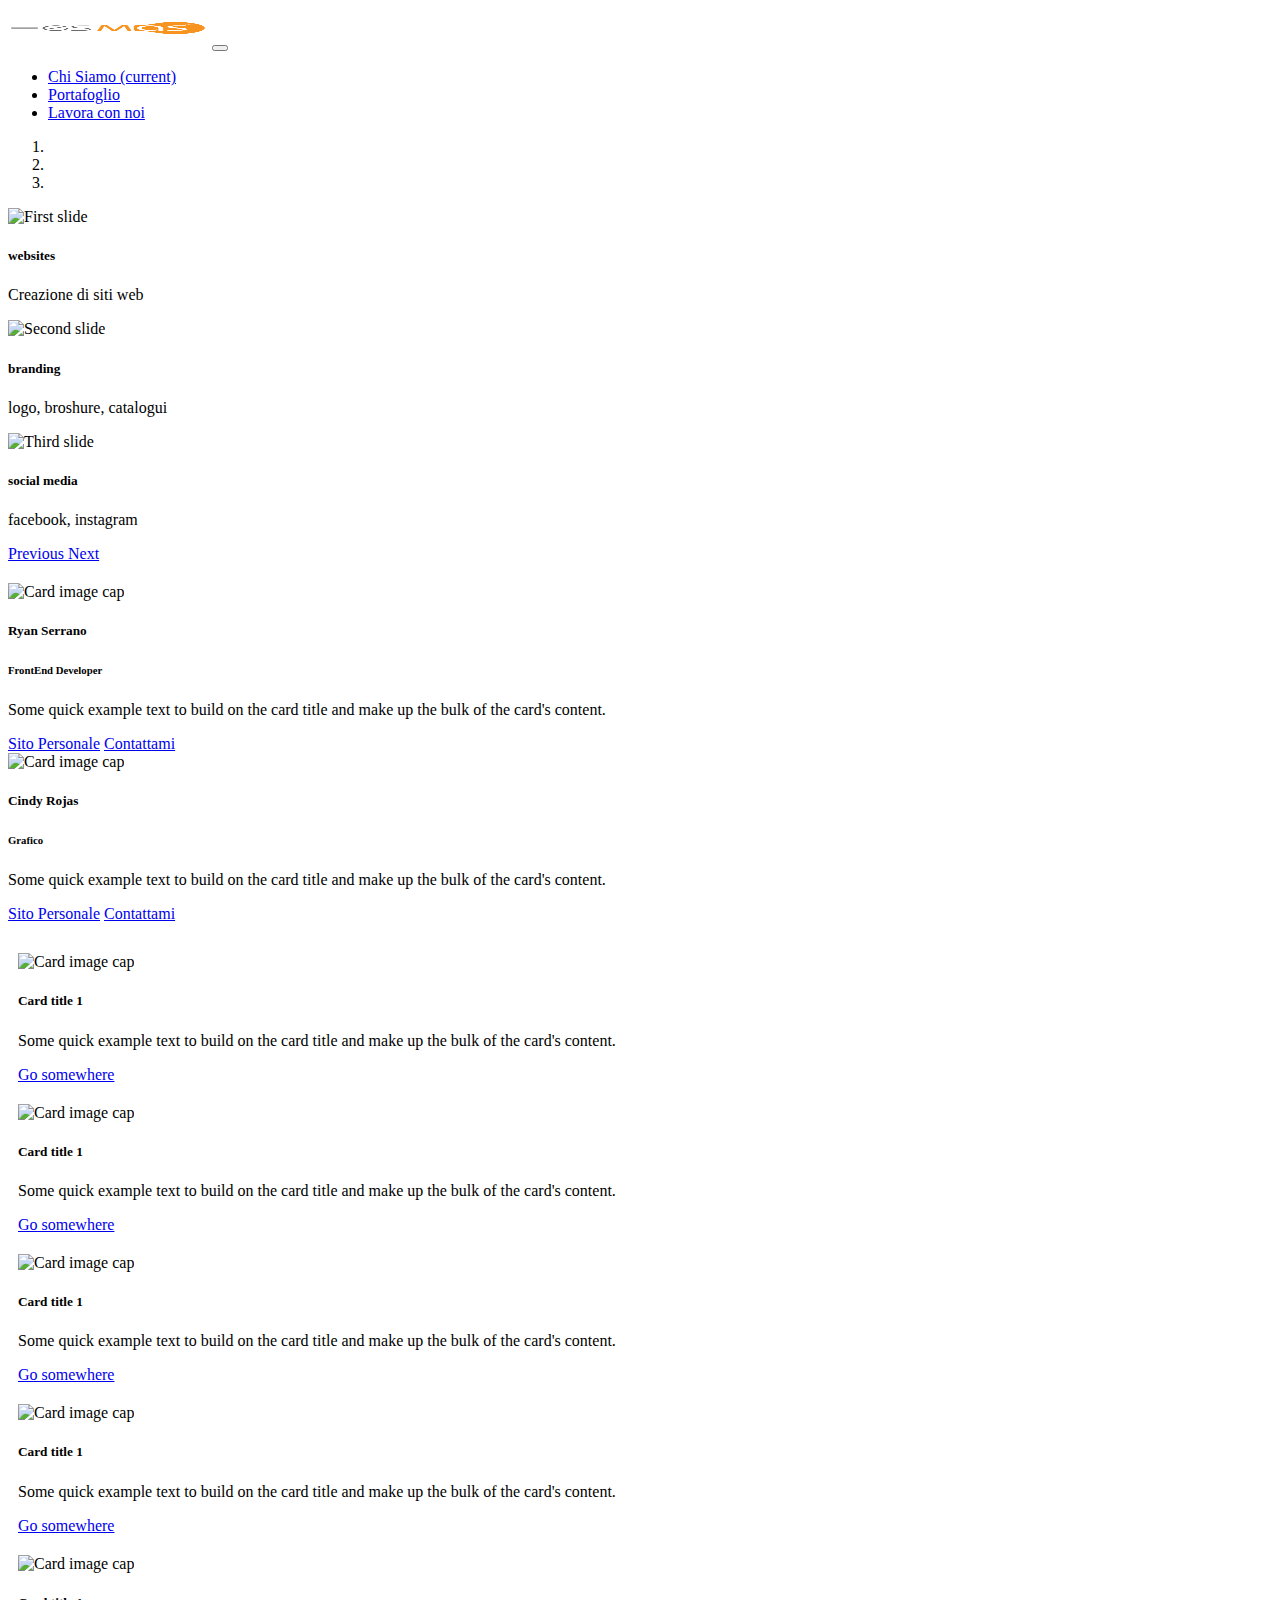
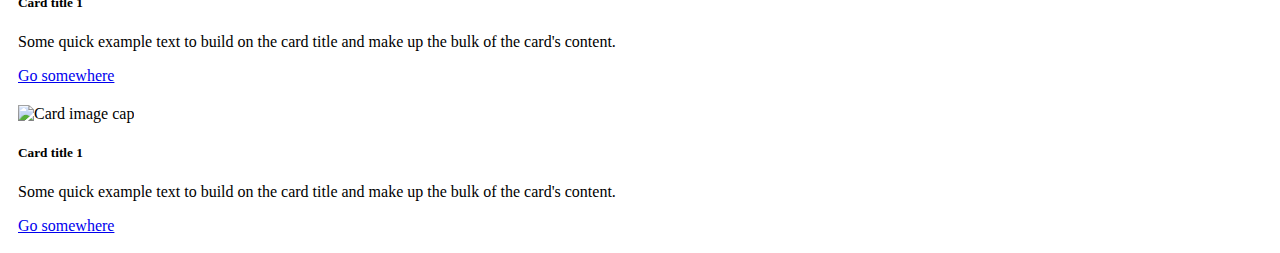
==== index.html @ 3af2b29a "primi componenti sito" ====
<!doctype html>
<html lang="en">

<head>
    <!-- Required meta tags -->
    <meta charset="utf-8">
    <meta name="viewport" content="width=device-width, initial-scale=1, shrink-to-fit=no">

    <!-- Bootstrap CSS -->
    <link rel="stylesheet" href="https://stackpath.bootstrapcdn.com/bootstrap/4.1.1/css/bootstrap.min.css" integrity="sha384-WskhaSGFgHYWDcbwN70/dfYBj47jz9qbsMId/iRN3ewGhXQFZCSftd1LZCfmhktB" crossorigin="anonymous">
    <link rel="stylesheet" href="css/main.css">

    <title>Benvenutti a Grupo Menosesmas!</title>
</head>

<body>

    <!-- CAROUSEL -->

    <nav class="navbar navbar-expand-lg navbar-dark bg-dark">
        <a class="navbar-brand" href="#"><img src="img/logo-mesm.png" id="menosesmasLogo" ></a>
        <button class="navbar-toggler" type="button" data-toggle="collapse" data-target="#navbarTogglerDemo02" aria-controls="navbarTogglerDemo02" aria-expanded="false" aria-label="Toggle navigation">
    <span class="navbar-toggler-icon"></span>
  </button>

        <div class="collapse navbar-collapse" id="navbarTogglerDemo02">
            <ul class="navbar-nav mr-auto mt-2 mt-lg-0">
                <li class="nav-item active">
                    <a class="nav-link" href="#">Chi Siamo <span class="sr-only">(current)</span></a>
                </li>
                <li class="nav-item">
                    <a class="nav-link" href="#">Portafoglio</a>
                </li>
                <li class="nav-item">
                    <a class="nav-link " href="#">Lavora con noi</a>
                </li>
            </ul>
        </div>
    </nav>
    <div id="carouselExampleSlidesOnly" class="carousel slide" data-ride="carousel">
        <ol class="carousel-indicators">
            <li data-target="#carouselExampleIndicators" data-slide-to="0" class="active"></li>
            <li data-target="#carouselExampleIndicators" data-slide-to="1"></li>
            <li data-target="#carouselExampleIndicators" data-slide-to="2"></li>
        </ol>
        <div class="carousel-inner">
            <div class="carousel-item active">
                <img class="d-block w-100" src="https://placeimg.com/640/480/any" alt="First slide">
                <div class="carousel-caption d-none d-md-block">
                    <h5>websites</h5>
                    <p>Creazione di siti web</p>
                </div>
            </div>
            <div class="carousel-item">
                <img class="d-block w-100" src="https://placeimg.com/640/480/any" alt="Second slide">
                <div class="carousel-caption d-none d-md-block">
                    <h5>branding</h5>
                    <p>logo, broshure, catalogui</p>
                </div>
            </div>
            <div class="carousel-item">
                <img class="d-block w-100" src="https://placeimg.com/640/480/any" alt="Third slide">
                <div class="carousel-caption d-none d-md-block">
                    <h5>social media </h5>
                    <p>facebook, instagram</p>
                </div>
            </div>
        </div>
        <a class="carousel-control-prev" href="#carouselExampleIndicators" role="button" data-slide="prev">
    <span class="carousel-control-prev-icon" aria-hidden="true"></span>
    <span class="sr-only">Previous</span>
  </a>
        <a class="carousel-control-next" href="#carouselExampleIndicators" role="button" data-slide="next">
    <span class="carousel-control-next-icon" aria-hidden="true"></span>
    <span class="sr-only">Next</span>
  </a>
    </div>

    <!-- CARD -->
    <div class="container">
        <div class="row justify-content-center">
            <div class="col-sm-4">
                <div class="card">
                    <img class="card-img-top" src="https://placeimg.com/640/480/any" alt="Card image cap">
                    <div class="card-body">
                        <h5 class="card-title">Ryan Serrano</h5>
                        <h6 class="card-subtitle mb-2 text-muted">FrontEnd Developer</h6>
                        <p class="card-text">Some quick example text to build on the card title and make up the bulk of the card's content.</p>
                        <a href="http://www.menosesmas.it/ryan/" class="card-link">Sito Personale</a>
                        <a href="#" class="card-link">Contattami</a>
                    </div>
                </div>
            </div>
            <div class="col-sm-4">
                <div class="card">
                    <img class="card-img-top" src="https://placeimg.com/640/480/any" alt="Card image cap">
                    <div class="card-body">
                        <h5 class="card-title">Cindy Rojas</h5>
                        <h6 class="card-subtitle mb-2 text-muted">Grafico</h6>
                        <p class="card-text">Some quick example text to build on the card title and make up the bulk of the card's content.</p>
                        <a href="#" class="card-link">Sito Personale</a>
                        <a href="#" class="card-link">Contattami</a>
                    </div>
                </div>
            </div>
        </div>
    </div>

<!-- PORTAFOLIO -->
<div class="container">
    <div class="row">
        <div class="col-md-4">
            <div class="card mb-4 box-shadow">
                <img class="card-img-top" src="https://placeimg.com/640/480/any" alt="Card image cap">
                <div class="card-body">
                    <h5 class="card-title">Card title 1</h5>
                    <p class="card-text">Some quick example text to build on the card title and make up the bulk of the card's content.</p>
                    <a href="#" class="btn btn-primary">Go somewhere</a>
                </div>
            </div>
        </div>
        <div class="col-md-4">
            <div class="card mb-4 box-shadow">
                <img class="card-img-top" src="https://placeimg.com/640/480/any" alt="Card image cap">
                <div class="card-body">
                    <h5 class="card-title">Card title 1</h5>
                    <p class="card-text">Some quick example text to build on the card title and make up the bulk of the card's content.</p>
                    <a href="#" class="btn btn-primary">Go somewhere</a>
                </div>
            </div>
        </div>
        <div class="col-md-4">
            <div class="card mb-4 box-shadow">
                <img class="card-img-top" src="https://placeimg.com/640/480/any" alt="Card image cap">
                <div class="card-body">
                    <h5 class="card-title">Card title 1</h5>
                    <p class="card-text">Some quick example text to build on the card title and make up the bulk of the card's content.</p>
                    <a href="#" class="btn btn-primary">Go somewhere</a>
                </div>
            </div>
        </div>
        <div class="col-md-4">
            <div class="card mb-4 box-shadow">
                <img class="card-img-top" src="https://placeimg.com/640/480/any" alt="Card image cap">
                <div class="card-body">
                    <h5 class="card-title">Card title 1</h5>
                    <p class="card-text">Some quick example text to build on the card title and make up the bulk of the card's content.</p>
                    <a href="#" class="btn btn-primary">Go somewhere</a>
                </div>
            </div>
        </div>
        <div class="col-md-4">
            <div class="card mb-4 box-shadow">
                <img class="card-img-top" src="https://placeimg.com/640/480/any" alt="Card image cap">
                <div class="card-body">
                    <h5 class="card-title">Card title 1</h5>
                    <p class="card-text">Some quick example text to build on the card title and make up the bulk of the card's content.</p>
                    <a href="#" class="btn btn-primary">Go somewhere</a>
                </div>
            </div>
        </div>
        <div class="col-md-4">
            <div class="card mb-4 box-shadow">
                <img class="card-img-top" src="https://placeimg.com/640/480/any" alt="Card image cap">
                <div class="card-body">
                    <h5 class="card-title">Card title 1</h5>
                    <p class="card-text">Some quick example text to build on the card title and make up the bulk of the card's content.</p>
                    <a href="#" class="btn btn-primary">Go somewhere</a>
                </div>
            </div>
        </div>
    </div>
</div>



    <!-- Optional JavaScript -->
    <!-- jQuery first, then Popper.js, then Bootstrap JS -->
    <script src="https://code.jquery.com/jquery-3.3.1.slim.min.js" integrity="sha384-q8i/X+965DzO0rT7abK41JStQIAqVgRVzpbzo5smXKp4YfRvH+8abtTE1Pi6jizo" crossorigin="anonymous"></script>
    <script src="https://cdnjs.cloudflare.com/ajax/libs/popper.js/1.14.3/umd/popper.min.js" integrity="sha384-ZMP7rVo3mIykV+2+9J3UJ46jBk0WLaUAdn689aCwoqbBJiSnjAK/l8WvCWPIPm49" crossorigin="anonymous"></script>
    <script src="https://stackpath.bootstrapcdn.com/bootstrap/4.1.1/js/bootstrap.min.js" integrity="sha384-smHYKdLADwkXOn1EmN1qk/HfnUcbVRZyYmZ4qpPea6sjB/pTJ0euyQp0Mk8ck+5T" crossorigin="anonymous"></script>
</body>

</html>
---- css/main.css ----
#menosesmasLogo{
    height: 40px;
    width: 200px;
}

.row.justify-content-center {
    padding: 20px 0px;
}

.col-md-4 {
    padding: 10px 10px;
}
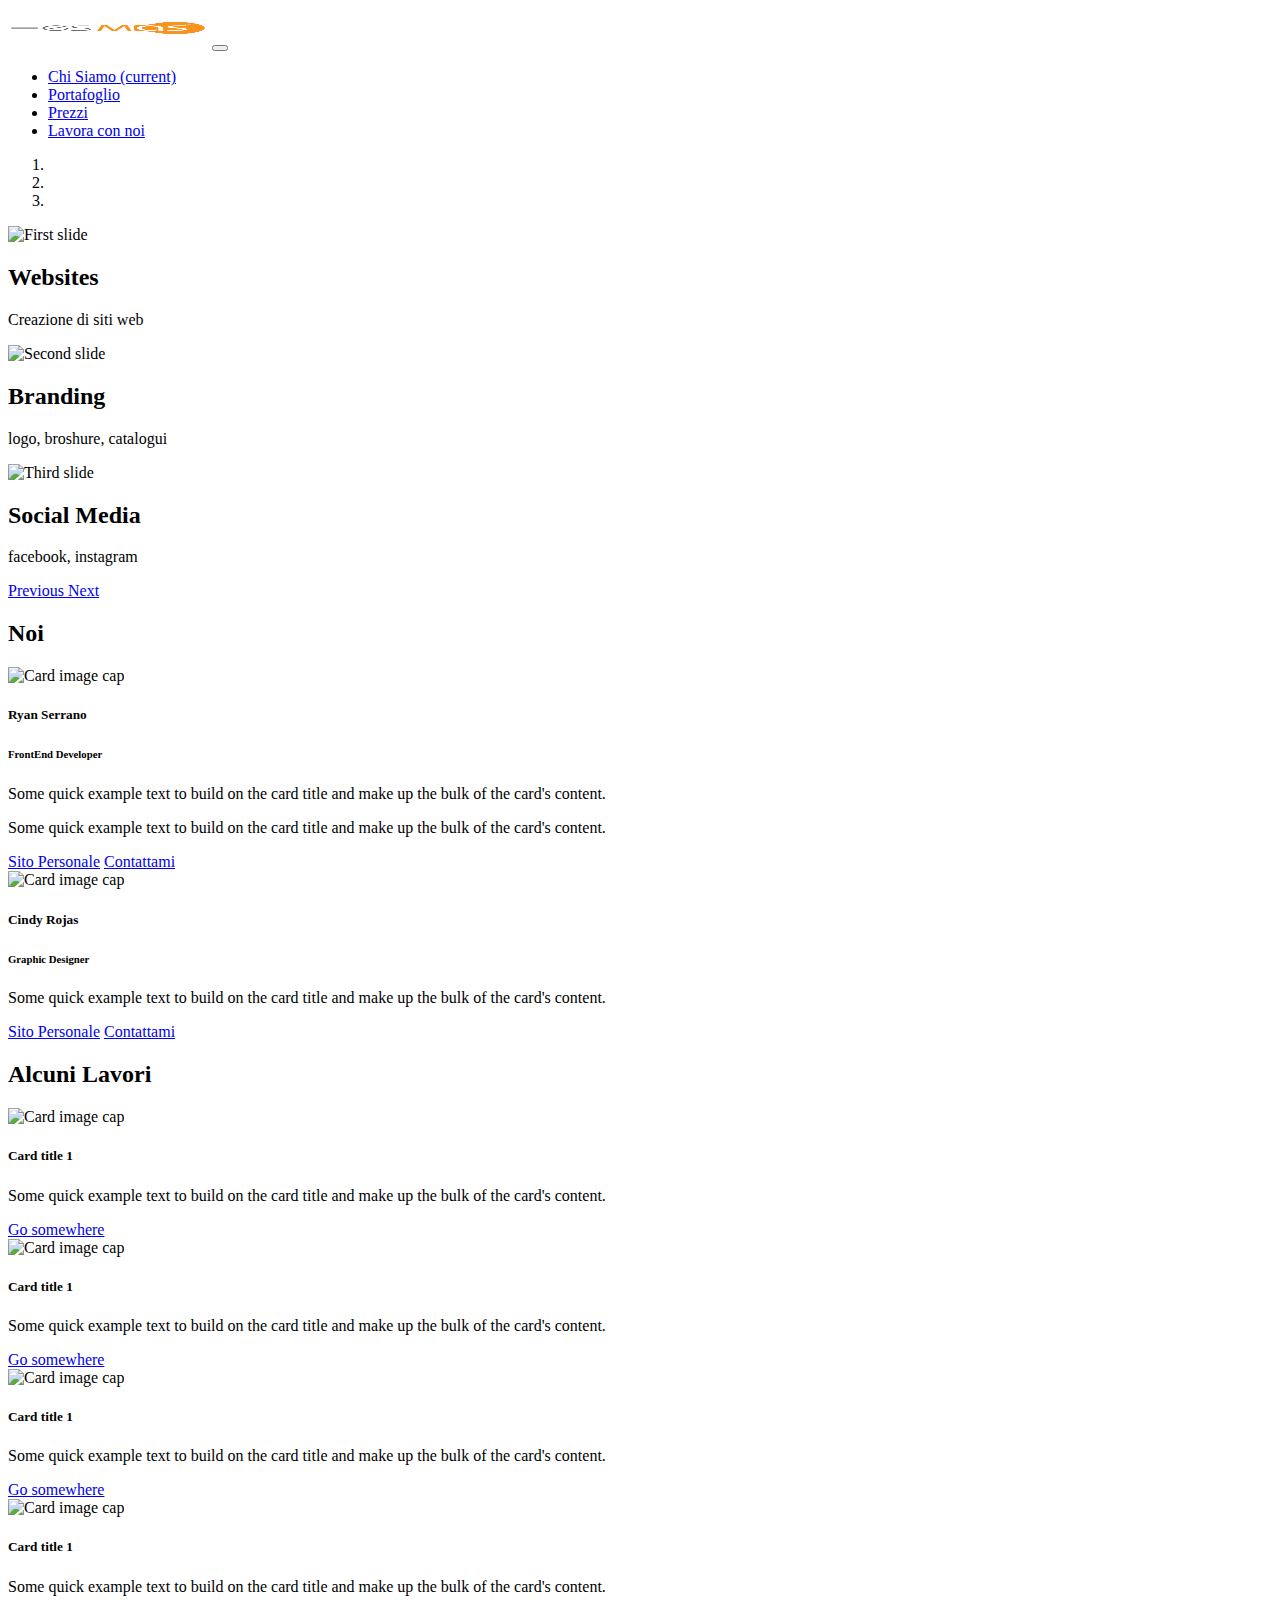
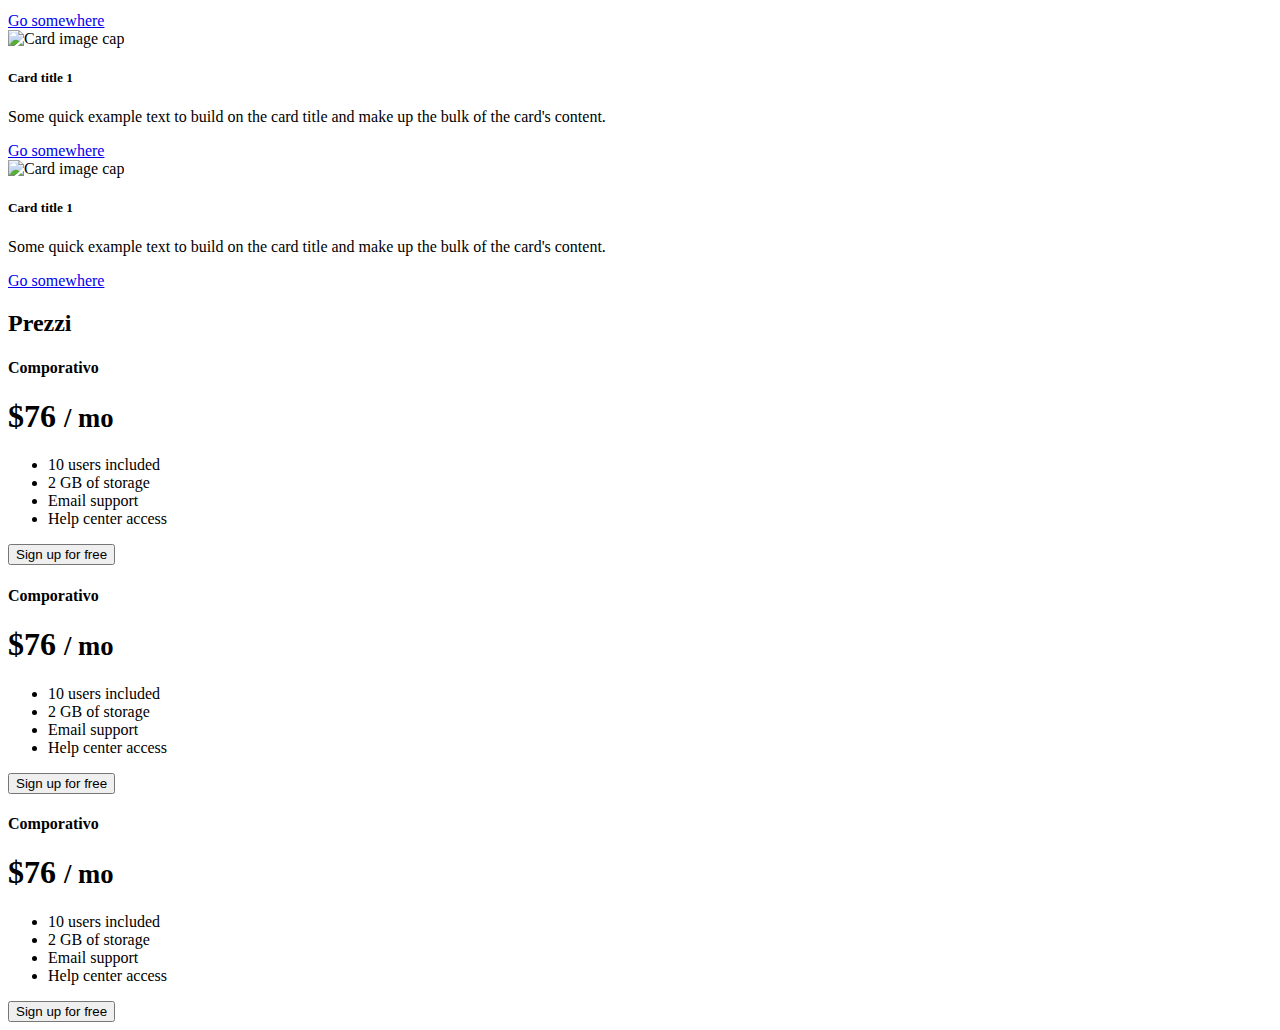
==== commit 099a239a: "Merge pull request #1 from CindyRojas/beging-development" ====
--- a/index.html
+++ b/index.html
@@ -32,145 +32,207 @@
                     <a class="nav-link" href="#">Portafoglio</a>
                 </li>
                 <li class="nav-item">
+                    <a class="nav-link " href="#">Prezzi</a>
+                </li>
+                <li class="nav-item">
                     <a class="nav-link " href="#">Lavora con noi</a>
                 </li>
             </ul>
         </div>
     </nav>
-    <div id="carouselExampleSlidesOnly" class="carousel slide" data-ride="carousel">
+    <div id="carouselHomePage" class="carousel slide" data-ride="carousel">
         <ol class="carousel-indicators">
-            <li data-target="#carouselExampleIndicators" data-slide-to="0" class="active"></li>
-            <li data-target="#carouselExampleIndicators" data-slide-to="1"></li>
-            <li data-target="#carouselExampleIndicators" data-slide-to="2"></li>
+            <li data-target="#carouselHomePage" data-slide-to="0" class="active"></li>
+            <li data-target="#carouselHomePage" data-slide-to="1"></li>
+            <li data-target="#carouselHomePage" data-slide-to="2"></li>
         </ol>
         <div class="carousel-inner">
             <div class="carousel-item active">
                 <img class="d-block w-100" src="https://placeimg.com/640/480/any" alt="First slide">
                 <div class="carousel-caption d-none d-md-block">
-                    <h5>websites</h5>
+                    <h2>Websites</h2>
                     <p>Creazione di siti web</p>
                 </div>
             </div>
             <div class="carousel-item">
                 <img class="d-block w-100" src="https://placeimg.com/640/480/any" alt="Second slide">
                 <div class="carousel-caption d-none d-md-block">
-                    <h5>branding</h5>
+                    <h2>Branding</h2>
                     <p>logo, broshure, catalogui</p>
                 </div>
             </div>
             <div class="carousel-item">
                 <img class="d-block w-100" src="https://placeimg.com/640/480/any" alt="Third slide">
                 <div class="carousel-caption d-none d-md-block">
-                    <h5>social media </h5>
+                    <h2>Social Media </h2>
                     <p>facebook, instagram</p>
                 </div>
             </div>
         </div>
-        <a class="carousel-control-prev" href="#carouselExampleIndicators" role="button" data-slide="prev">
+        <a class="carousel-control-prev" href="#carouselHomePage" role="button" data-slide="prev">
     <span class="carousel-control-prev-icon" aria-hidden="true"></span>
     <span class="sr-only">Previous</span>
   </a>
-        <a class="carousel-control-next" href="#carouselExampleIndicators" role="button" data-slide="next">
+        <a class="carousel-control-next" href="#carouselHomePage" role="button" data-slide="next">
     <span class="carousel-control-next-icon" aria-hidden="true"></span>
     <span class="sr-only">Next</span>
   </a>
     </div>
 
     <!-- CARD -->
-    <div class="container">
-        <div class="row justify-content-center">
-            <div class="col-sm-4">
-                <div class="card">
-                    <img class="card-img-top" src="https://placeimg.com/640/480/any" alt="Card image cap">
-                    <div class="card-body">
-                        <h5 class="card-title">Ryan Serrano</h5>
-                        <h6 class="card-subtitle mb-2 text-muted">FrontEnd Developer</h6>
-                        <p class="card-text">Some quick example text to build on the card title and make up the bulk of the card's content.</p>
-                        <a href="http://www.menosesmas.it/ryan/" class="card-link">Sito Personale</a>
-                        <a href="#" class="card-link">Contattami</a>
-                    </div>
-                </div>
-            </div>
-            <div class="col-sm-4">
-                <div class="card">
-                    <img class="card-img-top" src="https://placeimg.com/640/480/any" alt="Card image cap">
-                    <div class="card-body">
-                        <h5 class="card-title">Cindy Rojas</h5>
-                        <h6 class="card-subtitle mb-2 text-muted">Grafico</h6>
-                        <p class="card-text">Some quick example text to build on the card title and make up the bulk of the card's content.</p>
-                        <a href="#" class="card-link">Sito Personale</a>
-                        <a href="#" class="card-link">Contattami</a>
-                    </div>
-                </div>
-            </div>
-        </div>
-    </div>
-
-<!-- PORTAFOLIO -->
-<div class="container">
-    <div class="row">
-        <div class="col-md-4">
-            <div class="card mb-4 box-shadow">
-                <img class="card-img-top" src="https://placeimg.com/640/480/any" alt="Card image cap">
-                <div class="card-body">
-                    <h5 class="card-title">Card title 1</h5>
-                    <p class="card-text">Some quick example text to build on the card title and make up the bulk of the card's content.</p>
-                    <a href="#" class="btn btn-primary">Go somewhere</a>
-                </div>
-            </div>
-        </div>
-        <div class="col-md-4">
-            <div class="card mb-4 box-shadow">
-                <img class="card-img-top" src="https://placeimg.com/640/480/any" alt="Card image cap">
-                <div class="card-body">
-                    <h5 class="card-title">Card title 1</h5>
-                    <p class="card-text">Some quick example text to build on the card title and make up the bulk of the card's content.</p>
-                    <a href="#" class="btn btn-primary">Go somewhere</a>
-                </div>
-            </div>
-        </div>
-        <div class="col-md-4">
-            <div class="card mb-4 box-shadow">
-                <img class="card-img-top" src="https://placeimg.com/640/480/any" alt="Card image cap">
-                <div class="card-body">
-                    <h5 class="card-title">Card title 1</h5>
-                    <p class="card-text">Some quick example text to build on the card title and make up the bulk of the card's content.</p>
-                    <a href="#" class="btn btn-primary">Go somewhere</a>
-                </div>
-            </div>
-        </div>
-        <div class="col-md-4">
-            <div class="card mb-4 box-shadow">
-                <img class="card-img-top" src="https://placeimg.com/640/480/any" alt="Card image cap">
-                <div class="card-body">
-                    <h5 class="card-title">Card title 1</h5>
-                    <p class="card-text">Some quick example text to build on the card title and make up the bulk of the card's content.</p>
-                    <a href="#" class="btn btn-primary">Go somewhere</a>
-                </div>
-            </div>
-        </div>
-        <div class="col-md-4">
-            <div class="card mb-4 box-shadow">
-                <img class="card-img-top" src="https://placeimg.com/640/480/any" alt="Card image cap">
-                <div class="card-body">
-                    <h5 class="card-title">Card title 1</h5>
-                    <p class="card-text">Some quick example text to build on the card title and make up the bulk of the card's content.</p>
-                    <a href="#" class="btn btn-primary">Go somewhere</a>
-                </div>
-            </div>
-        </div>
-        <div class="col-md-4">
-            <div class="card mb-4 box-shadow">
-                <img class="card-img-top" src="https://placeimg.com/640/480/any" alt="Card image cap">
-                <div class="card-body">
-                    <h5 class="card-title">Card title 1</h5>
-                    <p class="card-text">Some quick example text to build on the card title and make up the bulk of the card's content.</p>
-                    <a href="#" class="btn btn-primary">Go somewhere</a>
-                </div>
+<div class="container my-5">
+    <div><h2 class="text-center text-dark" >Noi</h2></div>
+    <div class="card-deck ">
+        <div class="card w-25">
+            <img class="card-img-top" src="https://placeimg.com/640/480/any" alt="Card image cap">
+            <div class="card-body">
+                <h5 class="card-title">Ryan Serrano</h5>
+                <h6 class="card-subtitle mb-2 text-muted">FrontEnd Developer</h6>
+                <p class="card-text">Some quick example text to build on the card title and make up the bulk of the card's content.</p>
+                <p class="card-text">Some quick example text to build on the card title and make up the bulk of the card's content.</p>
+                <a href="http://www.menosesmas.it/ryan/" class="card-link">Sito Personale</a>
+                <a href="#" class="card-link">Contattami</a>
+            </div>
+        </div>
+        <div class="card">
+            <img class="card-img-top" src="https://placeimg.com/640/480/any" alt="Card image cap">
+            <div class="card-body">
+                <h5 class="card-title">Cindy Rojas</h5>
+                <h6 class="card-subtitle mb-2 text-muted">Graphic Designer</h6>
+                <p class="card-text">Some quick example text to build on the card title and make up the bulk of the card's content.</p>
+                <a href="#" class="card-link">Sito Personale</a>
+                <a href="#" class="card-link">Contattami</a>
             </div>
         </div>
     </div>
 </div>
+
+    <!-- PORTAFOLIO -->
+    <div class="bg-dark py-3">
+        <div><h2 class="text-center text-light" >Alcuni Lavori</h2></div>
+        <div class="container">
+            <div class="row">
+                <div class="col-md-4">
+                    <div class="card mb-4 box-shadow">
+                        <img class="card-img-top" src="https://placeimg.com/640/480/any" alt="Card image cap">
+                        <div class="card-body">
+                            <h5 class="card-title">Card title 1</h5>
+                            <p class="card-text">Some quick example text to build on the card title and make up the bulk of the card's content.</p>
+                            <a href="#" class="btn btn-primary">Go somewhere</a>
+                        </div>
+                    </div>
+                </div>
+                <div class="col-md-4">
+                    <div class="card mb-4 box-shadow">
+                        <img class="card-img-top" src="https://placeimg.com/640/480/any" alt="Card image cap">
+                        <div class="card-body">
+                            <h5 class="card-title">Card title 1</h5>
+                            <p class="card-text">Some quick example text to build on the card title and make up the bulk of the card's content.</p>
+                            <a href="#" class="btn btn-primary">Go somewhere</a>
+                        </div>
+                    </div>
+                </div>
+                <div class="col-md-4">
+                    <div class="card mb-4 box-shadow">
+                        <img class="card-img-top" src="https://placeimg.com/640/480/any" alt="Card image cap">
+                        <div class="card-body">
+                            <h5 class="card-title">Card title 1</h5>
+                            <p class="card-text">Some quick example text to build on the card title and make up the bulk of the card's content.</p>
+                            <a href="#" class="btn btn-primary">Go somewhere</a>
+                        </div>
+                    </div>
+                </div>
+                <div class="col-md-4">
+                    <div class="card mb-4 box-shadow">
+                        <img class="card-img-top" src="https://placeimg.com/640/480/any" alt="Card image cap">
+                        <div class="card-body">
+                            <h5 class="card-title">Card title 1</h5>
+                            <p class="card-text">Some quick example text to build on the card title and make up the bulk of the card's content.</p>
+                            <a href="#" class="btn btn-primary">Go somewhere</a>
+                        </div>
+                    </div>
+                </div>
+                <div class="col-md-4">
+                    <div class="card mb-4 box-shadow">
+                        <img class="card-img-top" src="https://placeimg.com/640/480/any" alt="Card image cap">
+                        <div class="card-body">
+                            <h5 class="card-title">Card title 1</h5>
+                            <p class="card-text">Some quick example text to build on the card title and make up the bulk of the card's content.</p>
+                            <a href="#" class="btn btn-primary">Go somewhere</a>
+                        </div>
+                    </div>
+                </div>
+                <div class="col-md-4">
+                    <div class="card mb-4 box-shadow">
+                        <img class="card-img-top" src="https://placeimg.com/640/480/any" alt="Card image cap">
+                        <div class="card-body">
+                            <h5 class="card-title">Card title 1</h5>
+                            <p class="card-text">Some quick example text to build on the card title and make up the bulk of the card's content.</p>
+                            <a href="#" class="btn btn-primary">Go somewhere</a>
+                        </div>
+                    </div>
+                </div>
+            </div>
+        </div>
+    </div>
+    
+    <!-- PREZZI --> 
+<idv class="container">
+    <div><h2 class="text-center text-dark" >Prezzi</h2></div>
+    <div class="card-deck mb-3 text-center">
+        <idv class="card mb-4 box-shadow">
+            <div class="card-header">
+                <h4 class="my-0 font-weight-normal">Comporativo</h4>
+                <div class="card-boddy">
+                    <h1 class="card-title pricing-card-title">$76
+                        <small class="text-muted">/ mo</small>
+                    </h1>
+                    <ul class="list-unstyled mt-3 mb-4">
+                        <li>10 users included</li>
+                        <li>2 GB of storage</li>
+                        <li>Email support</li>
+                        <li>Help center access</li>
+                    </ul>
+                </div>
+                <button type="button" class="btn btn-lg btn-block btn-outline-primary">Sign up for free</button>
+            </div>
+        </idv>
+        <idv class="card mb-4 box-shadow">
+            <div class="card-header">
+                <h4 class="my-0 font-weight-normal">Comporativo</h4>
+                <div class="card-boddy">
+                    <h1 class="card-title pricing-card-title">$76
+                        <small class="text-muted">/ mo</small>
+                    </h1>
+                    <ul class="list-unstyled mt-3 mb-4">
+                        <li>10 users included</li>
+                        <li>2 GB of storage</li>
+                        <li>Email support</li>
+                        <li>Help center access</li>
+                    </ul>
+                </div>
+                <button type="button" class="btn btn-lg btn-block btn-outline-primary">Sign up for free</button>
+            </div>
+        </idv>
+        <idv class="card mb-4 box-shadow">
+            <div class="card-header">
+                <h4 class="my-0 font-weight-normal">Comporativo</h4>
+                <div class="card-boddy">
+                    <h1 class="card-title pricing-card-title">$76
+                        <small class="text-muted">/ mo</small>
+                    </h1>
+                    <ul class="list-unstyled mt-3 mb-4">
+                        <li>10 users included</li>
+                        <li>2 GB of storage</li>
+                        <li>Email support</li>
+                        <li>Help center access</li>
+                    </ul>
+                </div>
+                <button type="button" class="btn btn-lg btn-block btn-outline-primary">Sign up for free</button>
+            </div>
+        </idv>
+    </div>
+</idv>
 
 
 
--- a/css/main.css
+++ b/css/main.css
@@ -1,12 +1,4 @@
 #menosesmasLogo{
     height: 40px;
     width: 200px;
-}
-
-.row.justify-content-center {
-    padding: 20px 0px;
-}
-
-.col-md-4 {
-    padding: 10px 10px;
 }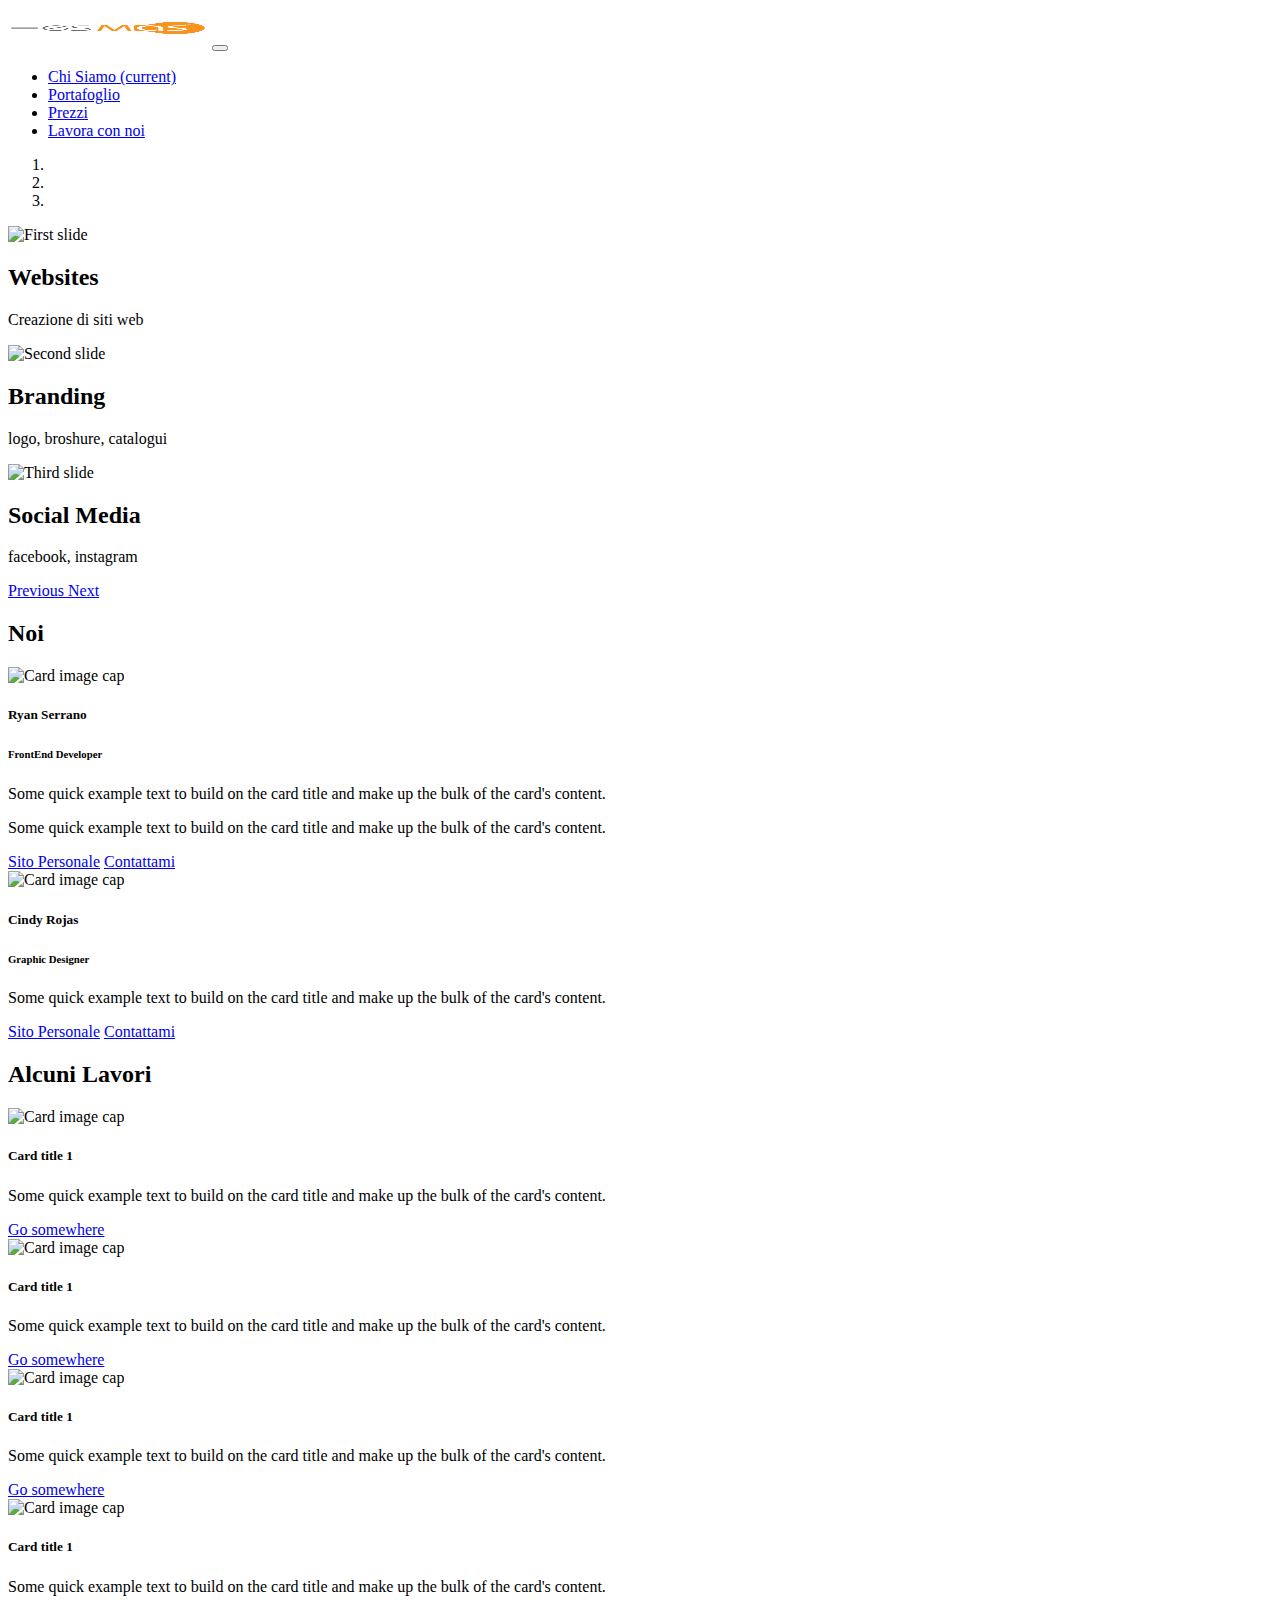
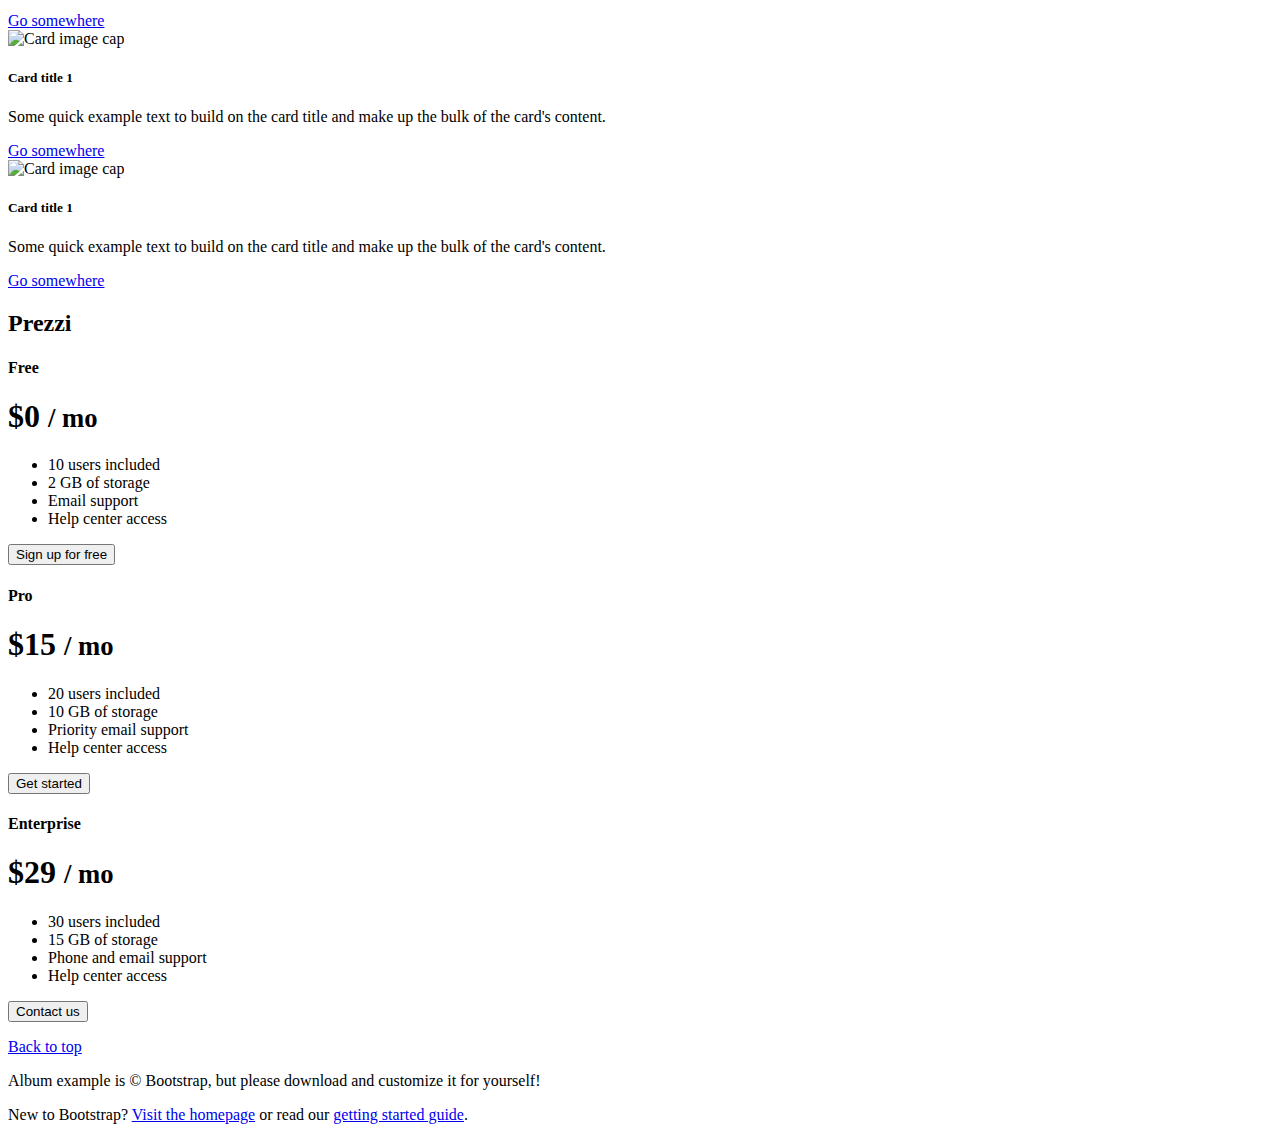
==== commit e010bc44: "progreso" ====
--- a/index.html
+++ b/index.html
@@ -177,64 +177,65 @@
     </div>
     
     <!-- PREZZI --> 
-<idv class="container">
-    <div><h2 class="text-center text-dark" >Prezzi</h2></div>
-    <div class="card-deck mb-3 text-center">
-        <idv class="card mb-4 box-shadow">
-            <div class="card-header">
-                <h4 class="my-0 font-weight-normal">Comporativo</h4>
-                <div class="card-boddy">
-                    <h1 class="card-title pricing-card-title">$76
-                        <small class="text-muted">/ mo</small>
-                    </h1>
-                    <ul class="list-unstyled mt-3 mb-4">
-                        <li>10 users included</li>
-                        <li>2 GB of storage</li>
-                        <li>Email support</li>
-                        <li>Help center access</li>
-                    </ul>
-                </div>
-                <button type="button" class="btn btn-lg btn-block btn-outline-primary">Sign up for free</button>
-            </div>
-        </idv>
-        <idv class="card mb-4 box-shadow">
-            <div class="card-header">
-                <h4 class="my-0 font-weight-normal">Comporativo</h4>
-                <div class="card-boddy">
-                    <h1 class="card-title pricing-card-title">$76
-                        <small class="text-muted">/ mo</small>
-                    </h1>
-                    <ul class="list-unstyled mt-3 mb-4">
-                        <li>10 users included</li>
-                        <li>2 GB of storage</li>
-                        <li>Email support</li>
-                        <li>Help center access</li>
-                    </ul>
-                </div>
-                <button type="button" class="btn btn-lg btn-block btn-outline-primary">Sign up for free</button>
-            </div>
-        </idv>
-        <idv class="card mb-4 box-shadow">
-            <div class="card-header">
-                <h4 class="my-0 font-weight-normal">Comporativo</h4>
-                <div class="card-boddy">
-                    <h1 class="card-title pricing-card-title">$76
-                        <small class="text-muted">/ mo</small>
-                    </h1>
-                    <ul class="list-unstyled mt-3 mb-4">
-                        <li>10 users included</li>
-                        <li>2 GB of storage</li>
-                        <li>Email support</li>
-                        <li>Help center access</li>
-                    </ul>
-                </div>
-                <button type="button" class="btn btn-lg btn-block btn-outline-primary">Sign up for free</button>
-            </div>
-        </idv>
-    </div>
-</idv>
-
-
+<div class="container text-center bg-dark " >
+    <div><h2 class="text-center text-light" >Prezzi</h2></div>
+        <div class="card mb-4 box-shadow">
+          <div class="card-header">
+            <h4 class="my-0 font-weight-normal">Free</h4>
+          </div>
+          <div class="card-body">
+            <h1 class="card-title pricing-card-title">$0 <small class="text-muted">/ mo</small></h1>
+            <ul class="list-unstyled mt-3 mb-4">
+              <li>10 users included</li>
+              <li>2 GB of storage</li>
+              <li>Email support</li>
+              <li>Help center access</li>
+            </ul>
+            <button type="button" class="btn btn-lg btn-block btn-outline-primary">Sign up for free</button>
+          </div>
+        </div>
+        <div class="card mb-4 box-shadow">
+          <div class="card-header">
+            <h4 class="my-0 font-weight-normal">Pro</h4>
+          </div>
+          <div class="card-body">
+            <h1 class="card-title pricing-card-title">$15 <small class="text-muted">/ mo</small></h1>
+            <ul class="list-unstyled mt-3 mb-4">
+              <li>20 users included</li>
+              <li>10 GB of storage</li>
+              <li>Priority email support</li>
+              <li>Help center access</li>
+            </ul>
+            <button type="button" class="btn btn-lg btn-block btn-primary">Get started</button>
+          </div>
+        </div>
+        <div class="card mb-4 box-shadow">
+          <div class="card-header">
+            <h4 class="my-0 font-weight-normal">Enterprise</h4>
+          </div>
+          <div class="card-body">
+            <h1 class="card-title pricing-card-title">$29 <small class="text-muted">/ mo</small></h1>
+            <ul class="list-unstyled mt-3 mb-4">
+              <li>30 users included</li>
+              <li>15 GB of storage</li>
+              <li>Phone and email support</li>
+              <li>Help center access</li>
+            </ul>
+            <button type="button" class="btn btn-lg btn-block btn-primary">Contact us</button>
+          </div>
+        </div>
+      </div>
+
+    <!--FOOTER -->
+   <footer class="text-muted">
+      <div class="container">
+        <p class="float-right">
+          <a href="#">Back to top</a>
+        </p>
+        <p>Album example is © Bootstrap, but please download and customize it for yourself!</p>
+        <p>New to Bootstrap? <a href="../../">Visit the homepage</a> or read our <a href="../../getting-started/">getting started guide</a>.</p>
+      </div>
+    </footer>
 
     <!-- Optional JavaScript -->
     <!-- jQuery first, then Popper.js, then Bootstrap JS -->
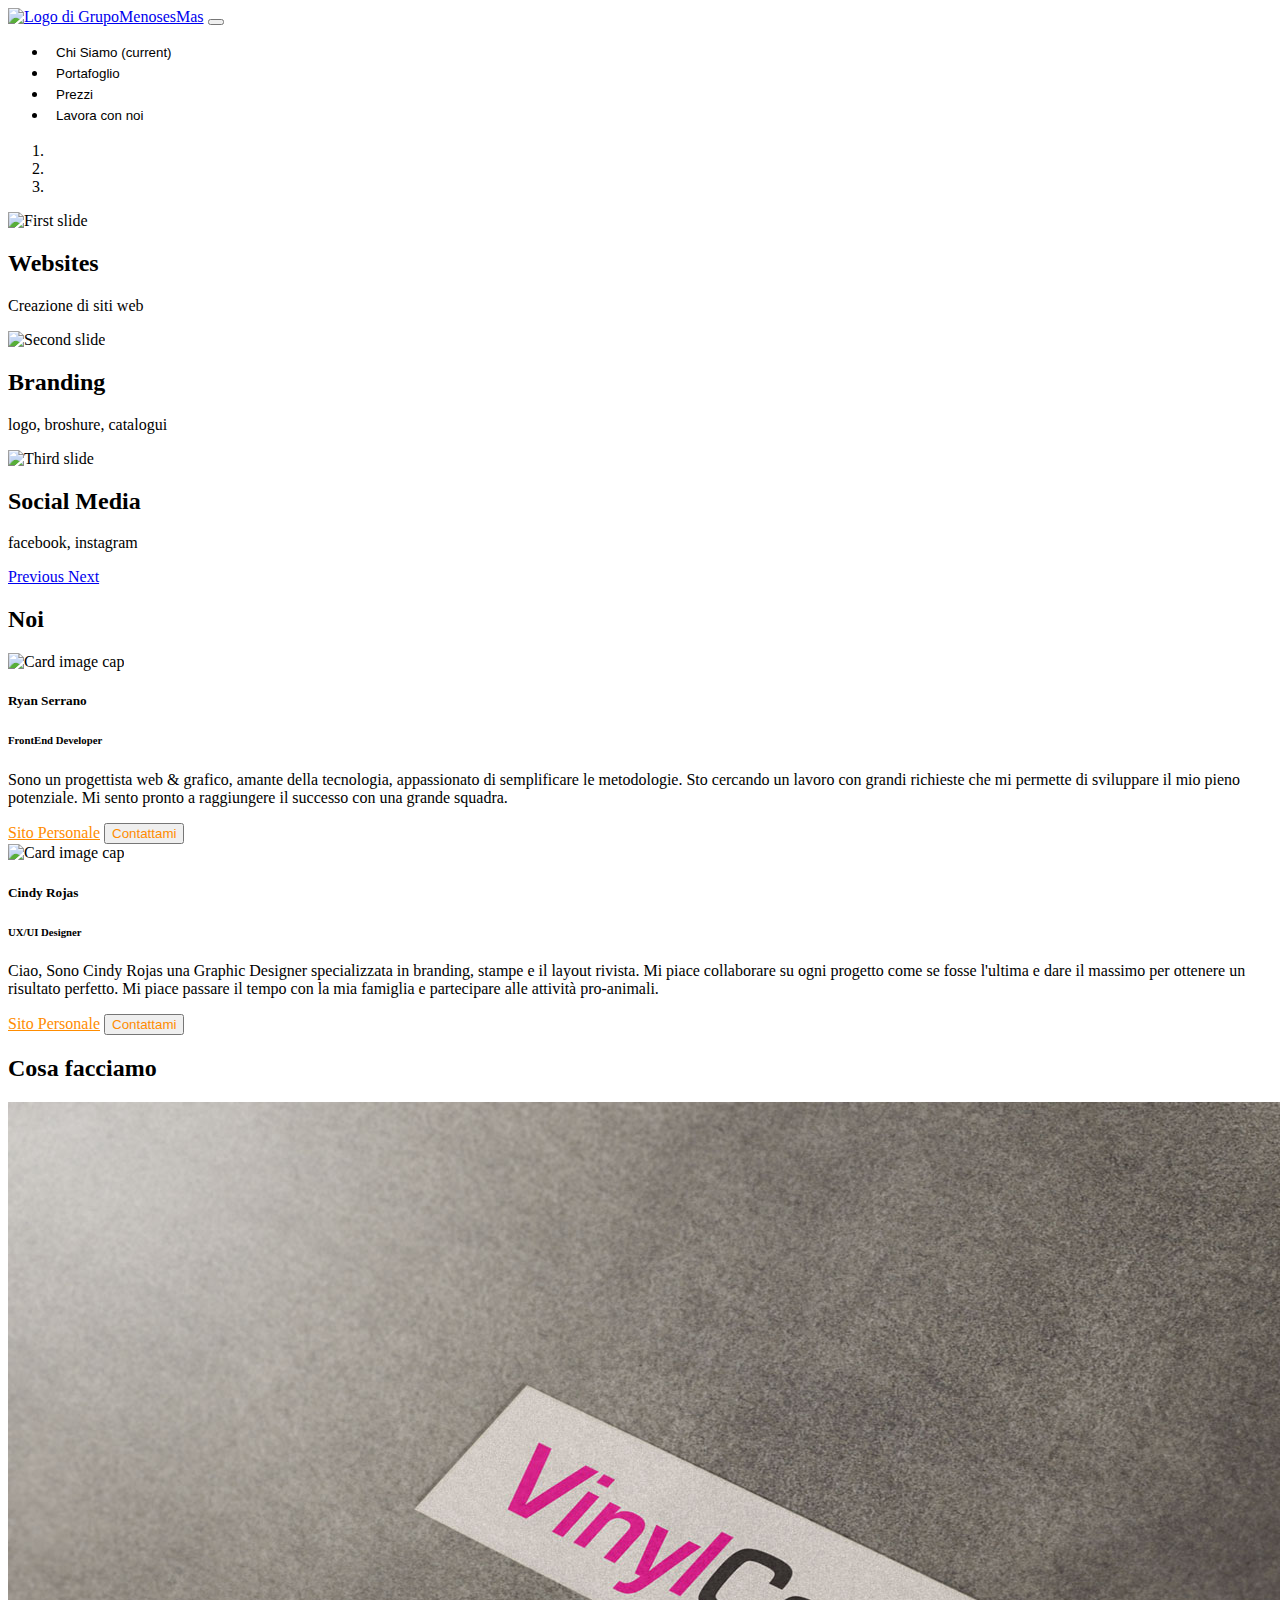
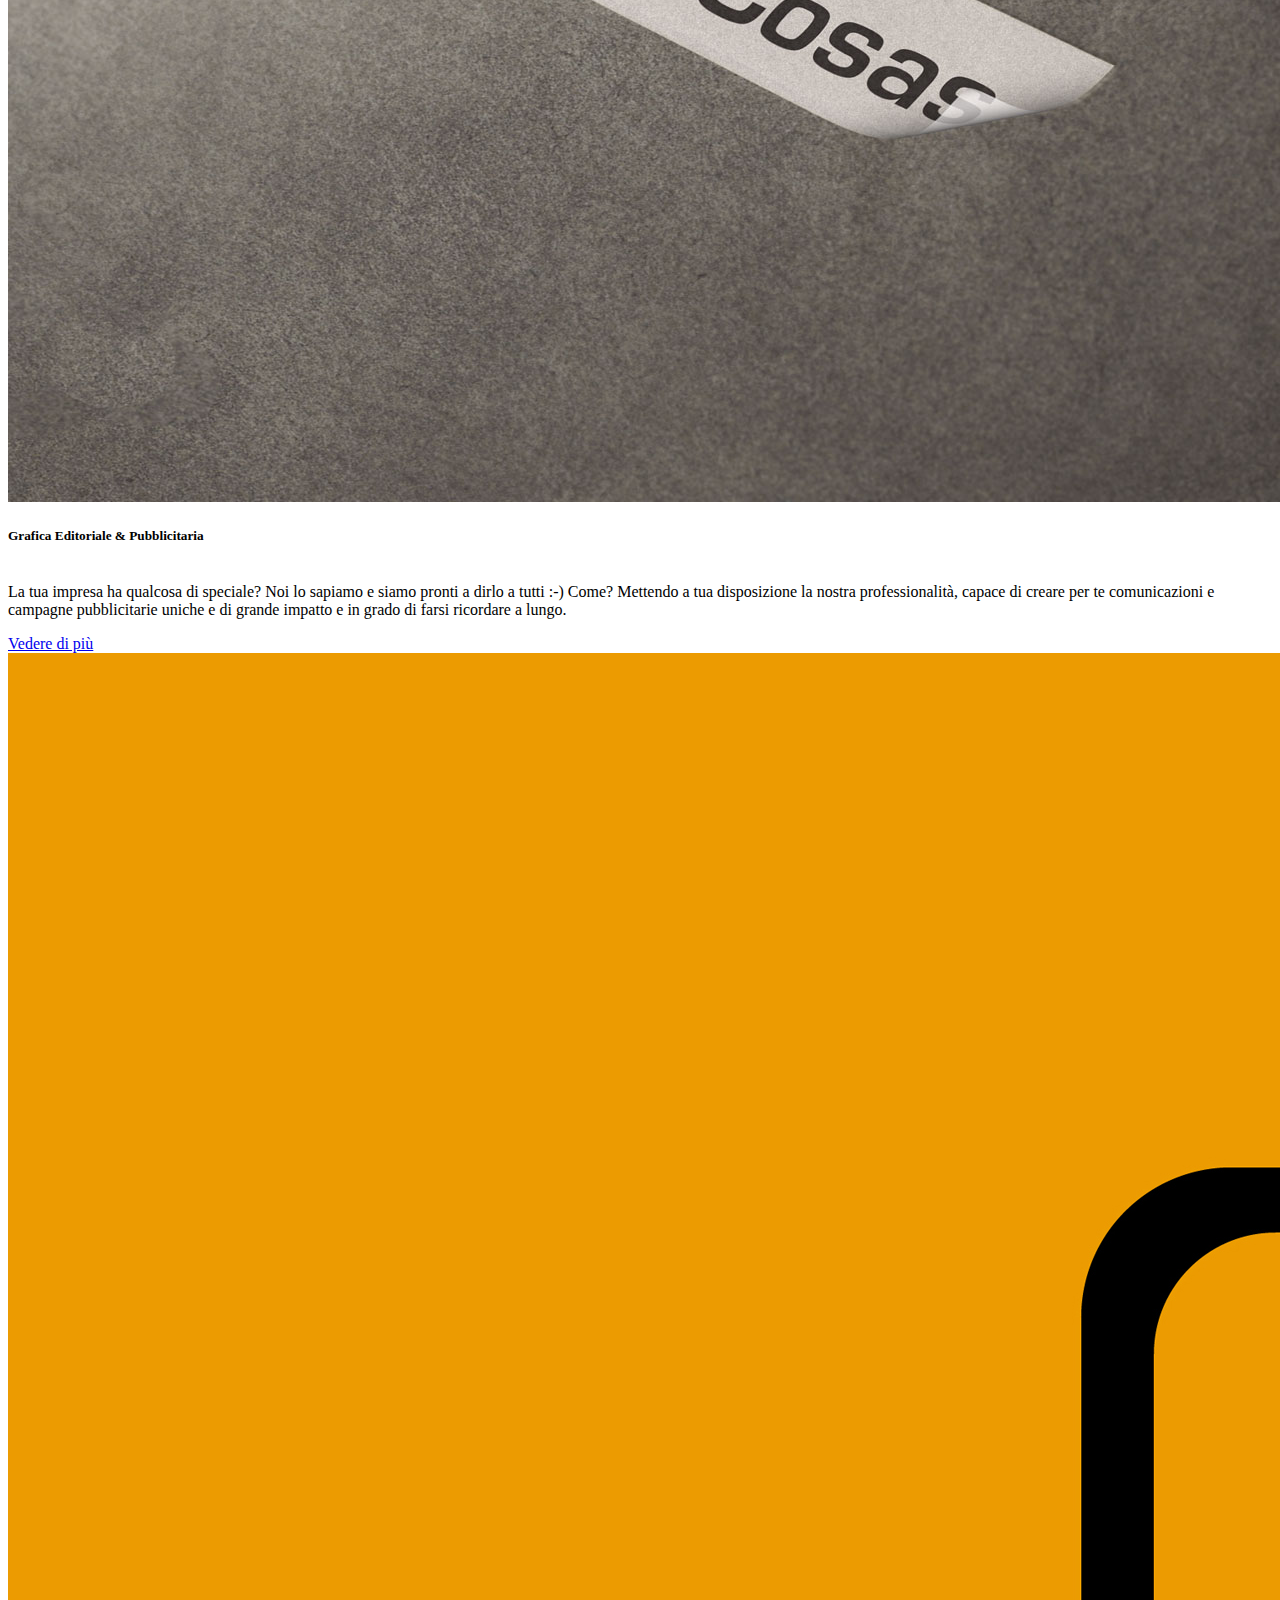
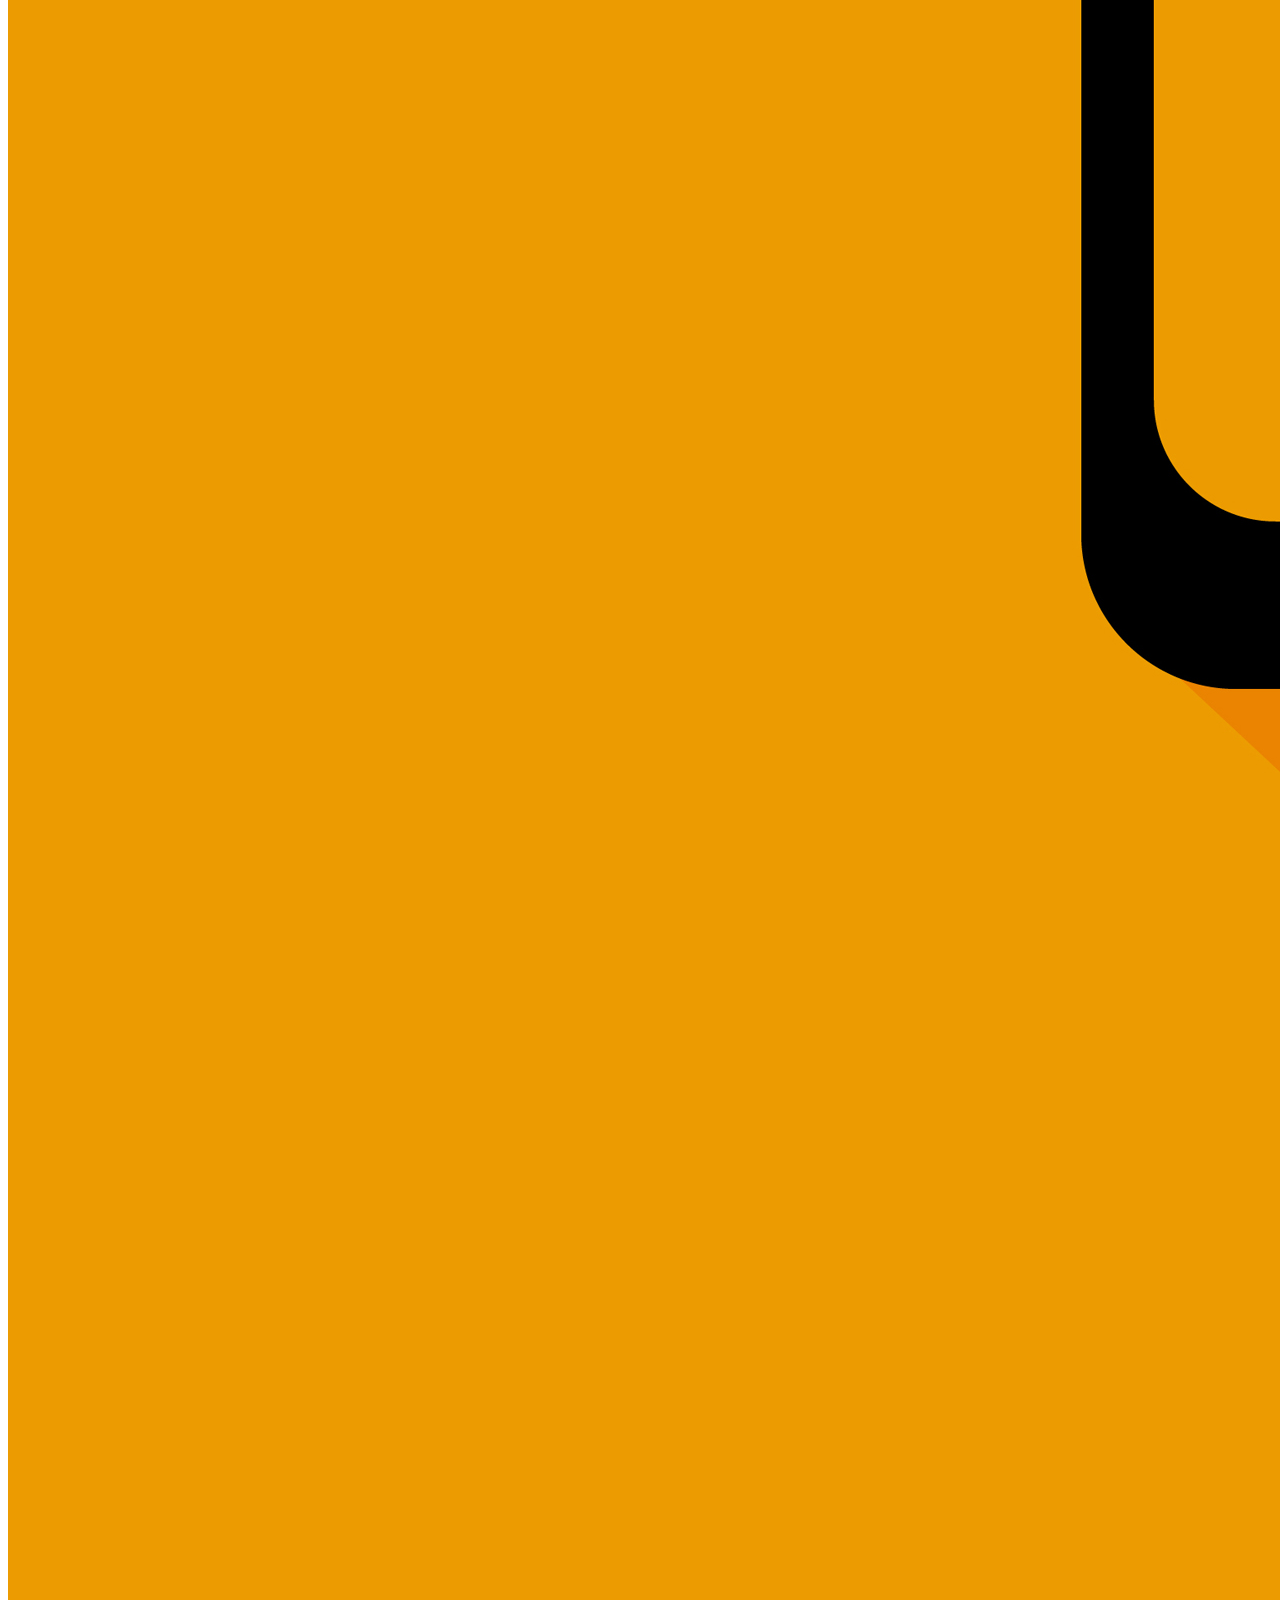
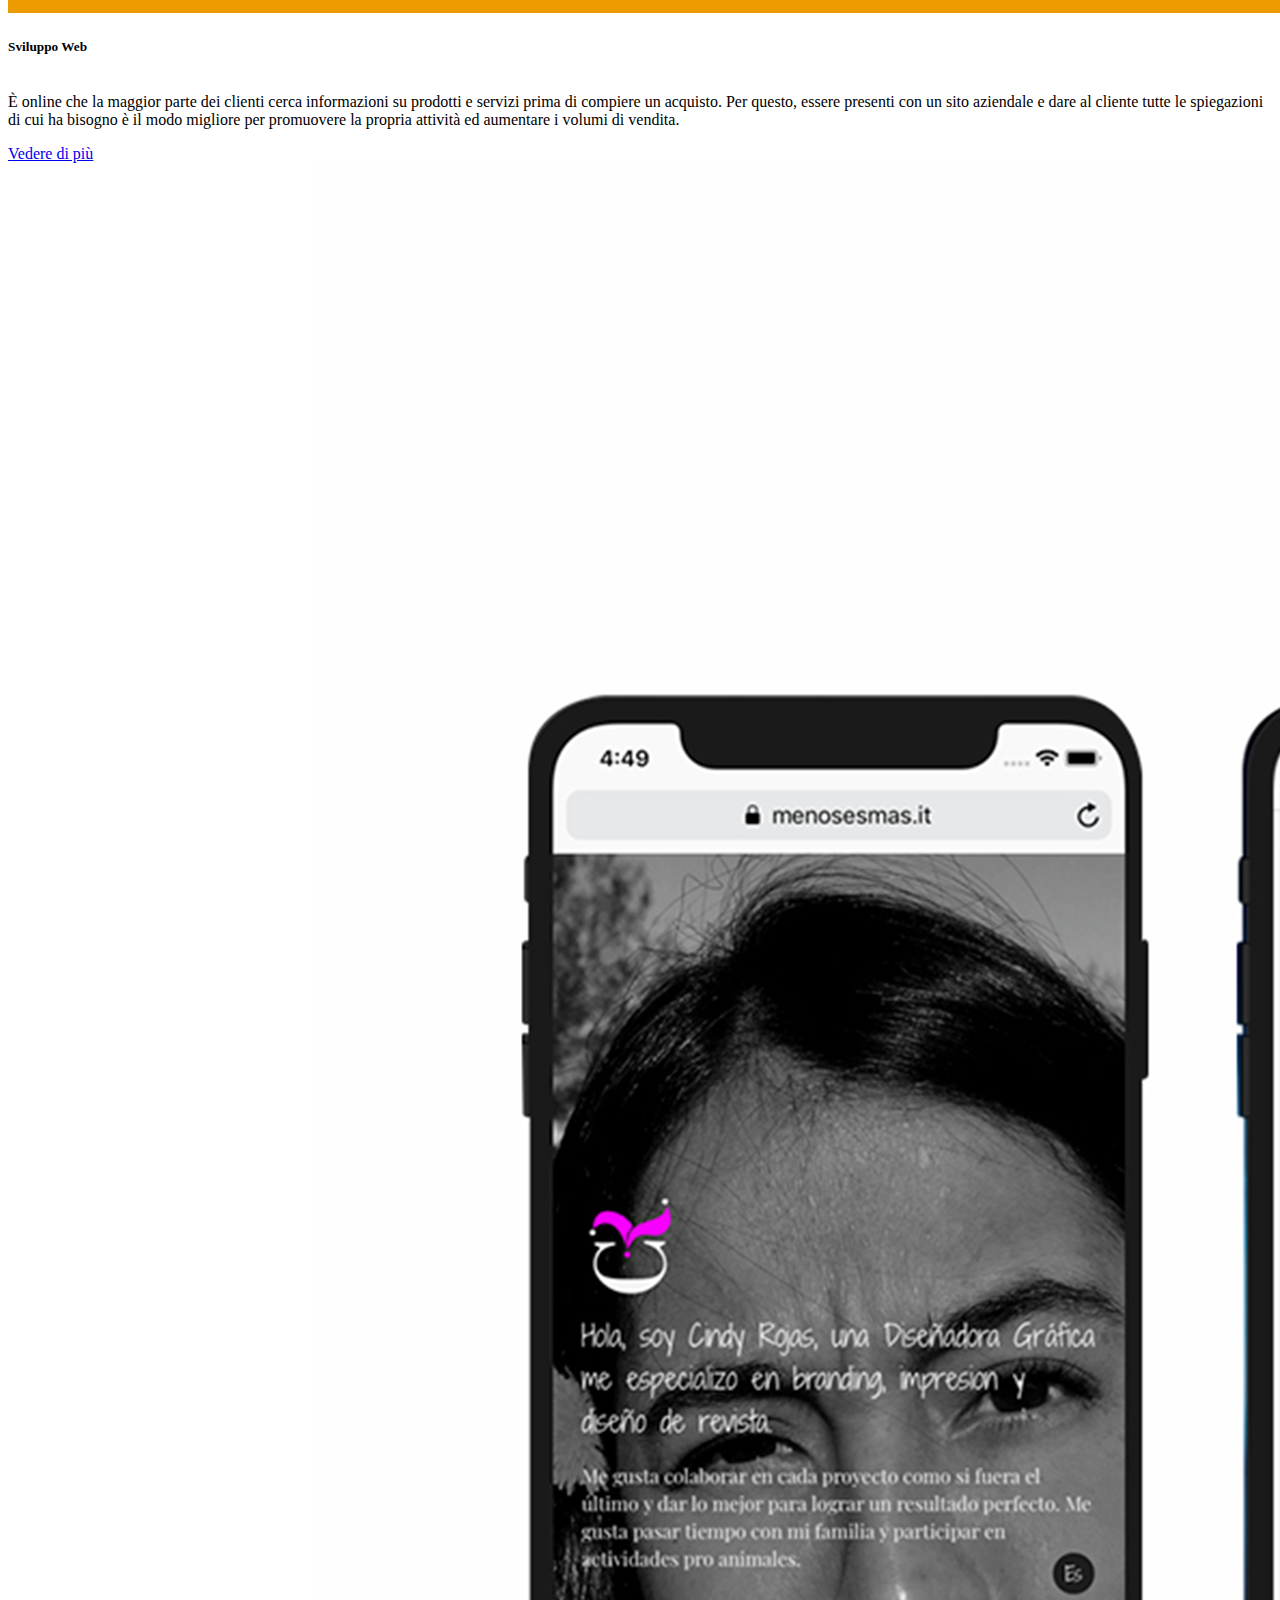
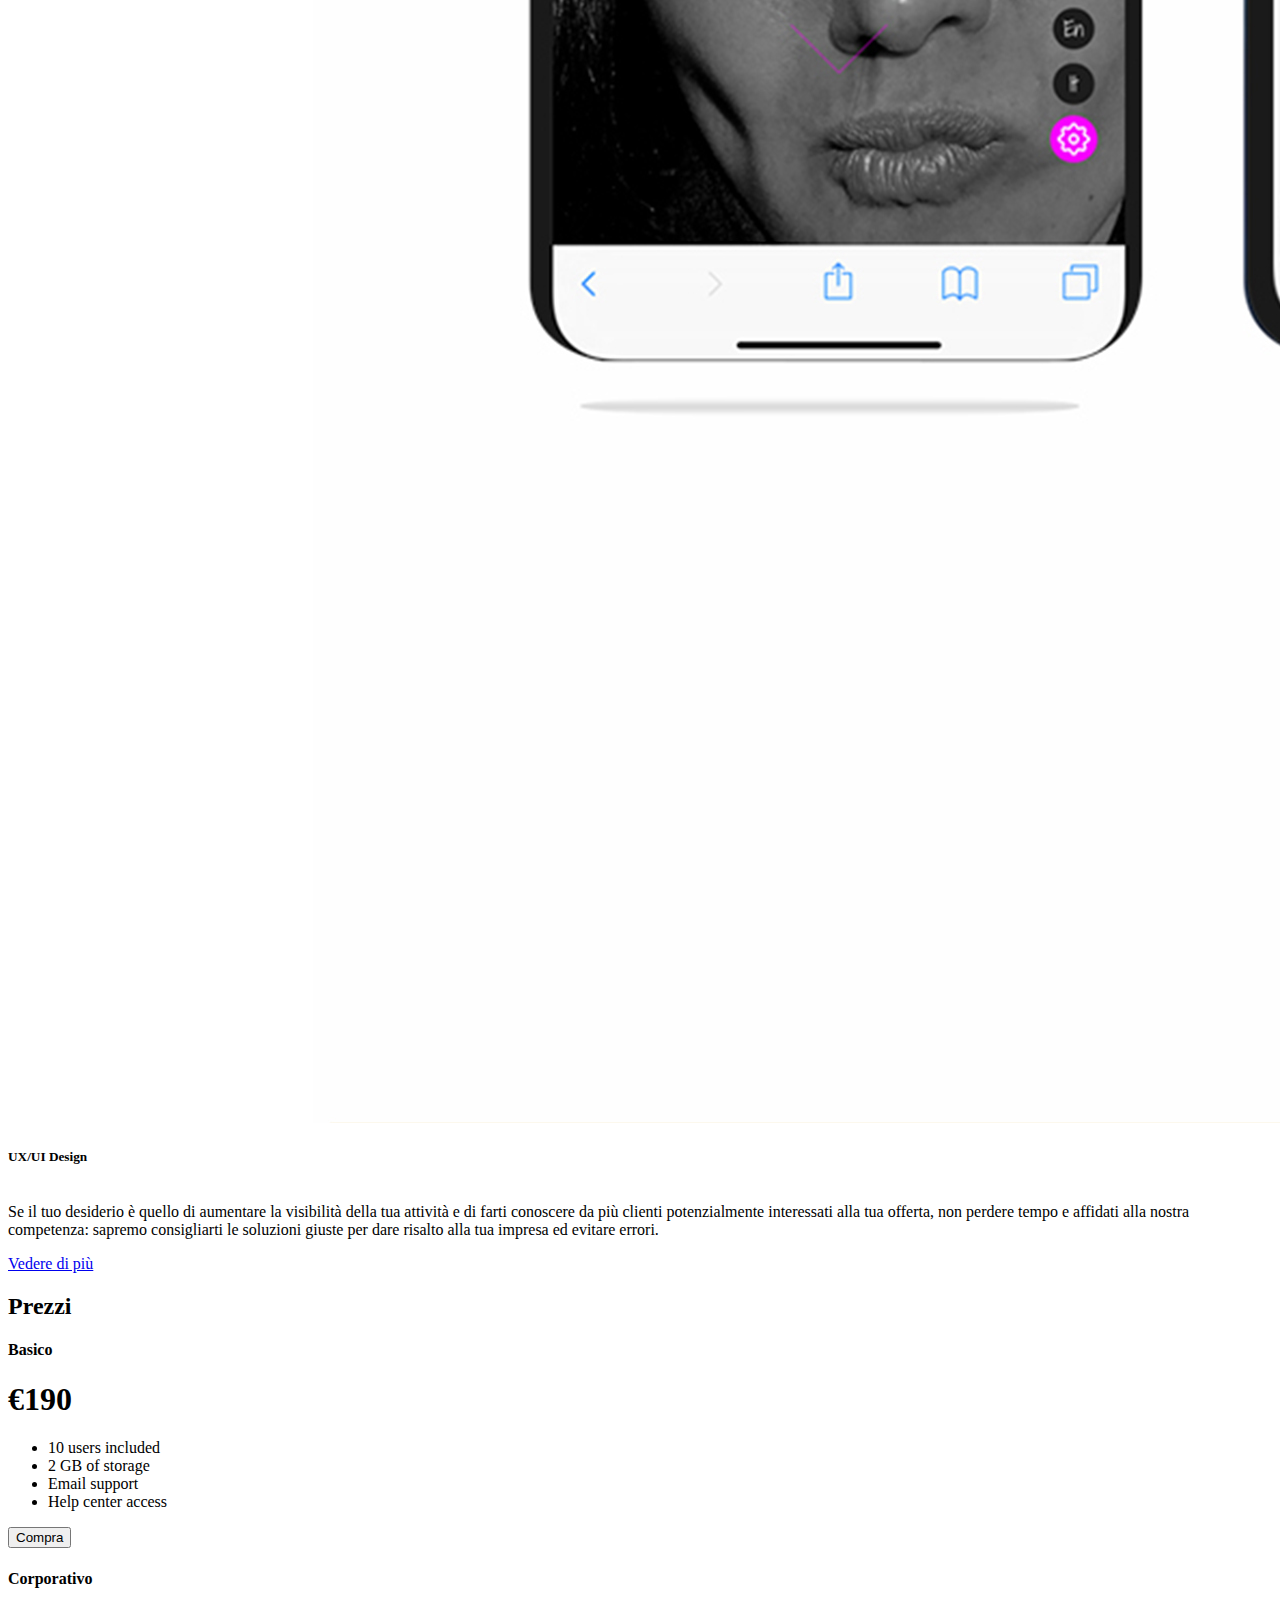
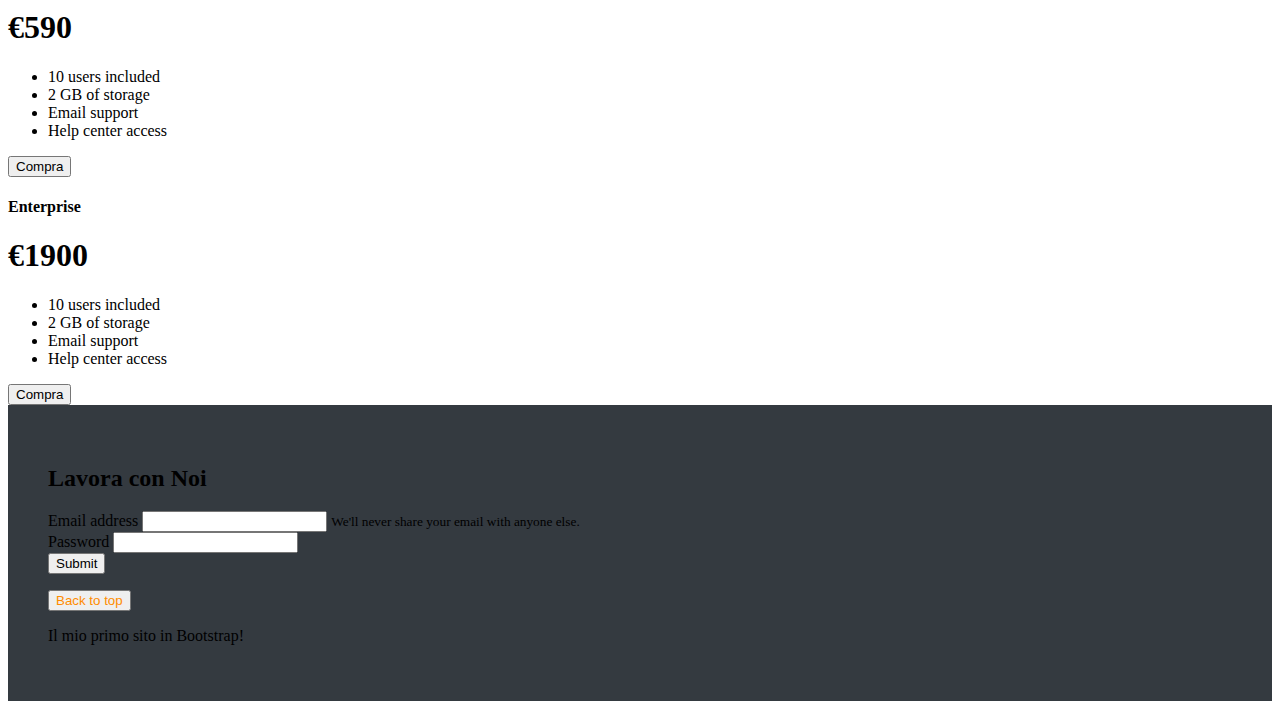
==== commit 62835faf: "beging-development: learning more to html css and js" ====
--- a/index.html
+++ b/index.html
@@ -7,18 +7,18 @@
     <meta name="viewport" content="width=device-width, initial-scale=1, shrink-to-fit=no">
 
     <!-- Bootstrap CSS -->
-    <link rel="stylesheet" href="https://stackpath.bootstrapcdn.com/bootstrap/4.1.1/css/bootstrap.min.css" integrity="sha384-WskhaSGFgHYWDcbwN70/dfYBj47jz9qbsMId/iRN3ewGhXQFZCSftd1LZCfmhktB" crossorigin="anonymous">
+    <link rel="stylesheet" href="https://stackpath.bootstrapcdn.com/bootstrap/4.5.0/css/bootstrap.min.css" integrity="sha384-9aIt2nRpC12Uk9gS9baDl411NQApFmC26EwAOH8WgZl5MYYxFfc+NcPb1dKGj7Sk" crossorigin="anonymous">
     <link rel="stylesheet" href="css/main.css">
 
     <title>Benvenutti a Grupo Menosesmas!</title>
 </head>
 
-<body>
-
-    <!-- CAROUSEL -->
-
-    <nav class="navbar navbar-expand-lg navbar-dark bg-dark">
-        <a class="navbar-brand" href="#"><img src="img/logo-mesm.png" id="menosesmasLogo" ></a>
+<body id="top">
+
+    <!-- navbar -->
+
+    <nav class="navbar fixed-top navbar-expand-lg navbar-dark bg-dark">
+        <a class="navbar-brand" href="#"><img src="img/mesm-logo.png" srcset="img/mesm-logo-2x.png" alt="Logo di GrupoMenosesMas" width="100"></a>
         <button class="navbar-toggler" type="button" data-toggle="collapse" data-target="#navbarTogglerDemo02" aria-controls="navbarTogglerDemo02" aria-expanded="false" aria-label="Toggle navigation">
     <span class="navbar-toggler-icon"></span>
   </button>
@@ -26,16 +26,17 @@
         <div class="collapse navbar-collapse" id="navbarTogglerDemo02">
             <ul class="navbar-nav mr-auto mt-2 mt-lg-0">
                 <li class="nav-item active">
-                    <a class="nav-link" href="#">Chi Siamo <span class="sr-only">(current)</span></a>
-                </li>
+                    <button class="btn-dark js-mainMenuCTA" data-href="#Us">Chi Siamo <span class="sr-only">(current)</span></button>
+                </li>
+
                 <li class="nav-item">
-                    <a class="nav-link" href="#">Portafoglio</a>
+                    <button class="btn-dark js-mainMenuCTA" data-href="#Portfolio">Portafoglio</button>
                 </li>
                 <li class="nav-item">
-                    <a class="nav-link " href="#">Prezzi</a>
+                    <button class="btn-dark js-mainMenuCTA" data-href="#Price">Prezzi</button>
                 </li>
                 <li class="nav-item">
-                    <a class="nav-link " href="#">Lavora con noi</a>
+                    <button class="btn-dark js-mainMenuCTA" data-href="#Workwhitus">Lavora con noi</button>
                 </li>
             </ul>
         </div>
@@ -48,21 +49,21 @@
         </ol>
         <div class="carousel-inner">
             <div class="carousel-item active">
-                <img class="d-block w-100" src="https://placeimg.com/640/480/any" alt="First slide">
+                <img class="d-block w-100" src="img/home-carrousel/web-agency2x.jpg" alt="First slide">
                 <div class="carousel-caption d-none d-md-block">
                     <h2>Websites</h2>
                     <p>Creazione di siti web</p>
                 </div>
             </div>
             <div class="carousel-item">
-                <img class="d-block w-100" src="https://placeimg.com/640/480/any" alt="Second slide">
+                <img class="d-block w-100" src="img/home-carrousel/branding2x.jpg" alt="Second slide">
                 <div class="carousel-caption d-none d-md-block">
                     <h2>Branding</h2>
                     <p>logo, broshure, catalogui</p>
                 </div>
             </div>
             <div class="carousel-item">
-                <img class="d-block w-100" src="https://placeimg.com/640/480/any" alt="Third slide">
+                <img class="d-block w-100" src="img/home-carrousel/socials2x.jpg" alt="Third slide">
                 <div class="carousel-caption d-none d-md-block">
                     <h2>Social Media </h2>
                     <p>facebook, instagram</p>
@@ -72,176 +73,155 @@
         <a class="carousel-control-prev" href="#carouselHomePage" role="button" data-slide="prev">
     <span class="carousel-control-prev-icon" aria-hidden="true"></span>
     <span class="sr-only">Previous</span>
-  </a>
+    </a>
         <a class="carousel-control-next" href="#carouselHomePage" role="button" data-slide="next">
     <span class="carousel-control-next-icon" aria-hidden="true"></span>
     <span class="sr-only">Next</span>
-  </a>
-    </div>
-
-    <!-- CARD -->
-<div class="container my-5">
+    </a>
+   </div>
+
+    <!-- US -->
+<div id="Us" class="container my-5">
     <div><h2 class="text-center text-dark" >Noi</h2></div>
     <div class="card-deck ">
-        <div class="card w-25">
-            <img class="card-img-top" src="https://placeimg.com/640/480/any" alt="Card image cap">
+        <div class="card">
+            <img class="card-img-top" src="img/noi/ryan-sm.jpg" alt="Card image cap">
             <div class="card-body">
                 <h5 class="card-title">Ryan Serrano</h5>
                 <h6 class="card-subtitle mb-2 text-muted">FrontEnd Developer</h6>
-                <p class="card-text">Some quick example text to build on the card title and make up the bulk of the card's content.</p>
-                <p class="card-text">Some quick example text to build on the card title and make up the bulk of the card's content.</p>
-                <a href="http://www.menosesmas.it/ryan/" class="card-link">Sito Personale</a>
-                <a href="#" class="card-link">Contattami</a>
+                <p class="card-text">Sono un progettista web & grafico, amante della tecnologia, appassionato di semplificare le metodologie. Sto cercando un lavoro con grandi richieste che mi permette di sviluppare il mio pieno potenziale. Mi sento pronto a raggiungere il successo con una grande squadra.</p>
+                <a href="http://www.menosesmas.it/ryan/" class="btn btn-link -colorChange">Sito Personale</a>
+                <button data-href="#Workwhitus" class="btn btn-link js-mainMenuCTA -colorChange">Contattami</button>
             </div>
         </div>
         <div class="card">
-            <img class="card-img-top" src="https://placeimg.com/640/480/any" alt="Card image cap">
+            <img class="card-img-top" src="img/noi/cindy-sm.jpg" alt="Card image cap">
             <div class="card-body">
                 <h5 class="card-title">Cindy Rojas</h5>
-                <h6 class="card-subtitle mb-2 text-muted">Graphic Designer</h6>
-                <p class="card-text">Some quick example text to build on the card title and make up the bulk of the card's content.</p>
-                <a href="#" class="card-link">Sito Personale</a>
-                <a href="#" class="card-link">Contattami</a>
+                <h6 class="card-subtitle mb-2 text-muted">UX/UI Designer</h6>
+                <p class="card-text">Ciao, Sono Cindy Rojas una Graphic Designer specializzata in branding, stampe e il layout rivista. Mi piace collaborare su ogni progetto come se fosse l'ultima e dare il massimo per ottenere un risultato perfetto. Mi piace passare il tempo con la mia famiglia e partecipare alle attività pro-animali.</p>
+                <a href="https://www.menosesmas.it/cindy/" class="btn btn-link -colorChange">Sito Personale</a>
+                <button data-href="#Workwhitus" class="btn btn-link js-mainMenuCTA -colorChange">Contattami</button>
             </div>
         </div>
     </div>
 </div>
 
     <!-- PORTAFOLIO -->
-    <div class="bg-dark py-3">
-        <div><h2 class="text-center text-light" >Alcuni Lavori</h2></div>
+    <div id="Portfolio" class="bg-dark py-3">
         <div class="container">
-            <div class="row">
-                <div class="col-md-4">
-                    <div class="card mb-4 box-shadow">
-                        <img class="card-img-top" src="https://placeimg.com/640/480/any" alt="Card image cap">
-                        <div class="card-body">
-                            <h5 class="card-title">Card title 1</h5>
-                            <p class="card-text">Some quick example text to build on the card title and make up the bulk of the card's content.</p>
-                            <a href="#" class="btn btn-primary">Go somewhere</a>
-                        </div>
-                    </div>
-                </div>
-                <div class="col-md-4">
-                    <div class="card mb-4 box-shadow">
-                        <img class="card-img-top" src="https://placeimg.com/640/480/any" alt="Card image cap">
-                        <div class="card-body">
-                            <h5 class="card-title">Card title 1</h5>
-                            <p class="card-text">Some quick example text to build on the card title and make up the bulk of the card's content.</p>
-                            <a href="#" class="btn btn-primary">Go somewhere</a>
-                        </div>
-                    </div>
-                </div>
-                <div class="col-md-4">
-                    <div class="card mb-4 box-shadow">
-                        <img class="card-img-top" src="https://placeimg.com/640/480/any" alt="Card image cap">
-                        <div class="card-body">
-                            <h5 class="card-title">Card title 1</h5>
-                            <p class="card-text">Some quick example text to build on the card title and make up the bulk of the card's content.</p>
-                            <a href="#" class="btn btn-primary">Go somewhere</a>
-                        </div>
-                    </div>
-                </div>
-                <div class="col-md-4">
-                    <div class="card mb-4 box-shadow">
-                        <img class="card-img-top" src="https://placeimg.com/640/480/any" alt="Card image cap">
-                        <div class="card-body">
-                            <h5 class="card-title">Card title 1</h5>
-                            <p class="card-text">Some quick example text to build on the card title and make up the bulk of the card's content.</p>
-                            <a href="#" class="btn btn-primary">Go somewhere</a>
-                        </div>
-                    </div>
-                </div>
-                <div class="col-md-4">
-                    <div class="card mb-4 box-shadow">
-                        <img class="card-img-top" src="https://placeimg.com/640/480/any" alt="Card image cap">
-                        <div class="card-body">
-                            <h5 class="card-title">Card title 1</h5>
-                            <p class="card-text">Some quick example text to build on the card title and make up the bulk of the card's content.</p>
-                            <a href="#" class="btn btn-primary">Go somewhere</a>
-                        </div>
-                    </div>
-                </div>
-                <div class="col-md-4">
-                    <div class="card mb-4 box-shadow">
-                        <img class="card-img-top" src="https://placeimg.com/640/480/any" alt="Card image cap">
-                        <div class="card-body">
-                            <h5 class="card-title">Card title 1</h5>
-                            <p class="card-text">Some quick example text to build on the card title and make up the bulk of the card's content.</p>
-                            <a href="#" class="btn btn-primary">Go somewhere</a>
-                        </div>
-                    </div>
-                </div>
-            </div>
-        </div>
+        <h2 class="text-center text-light" >Cosa facciamo</h2>
+        <div class="card-deck -withBtn">
+            <div class="card">
+                <img src="img/cosa-facciamo/grafico.jpg" class="card-img-top" alt="Grafico">
+                <div class="card-body">
+                    <h5 class="card-title">Grafica Editoriale & Pubblicitaria</h5>
+                    <p class="card-text">La tua impresa ha qualcosa di speciale? Noi lo sapiamo e siamo pronti a dirlo a tutti :-) Come?
+                        Mettendo a tua disposizione la nostra professionalità, capace di creare per te comunicazioni e campagne pubblicitarie uniche e di grande impatto e in grado di farsi ricordare a lungo.</p>
+                    <a href="pages/services.html" class="btn btn-dark">Vedere di più</a>
+                </div>
+            </div>
+            <div class="card">
+                <img src="img/cosa-facciamo/web.jpg" class="card-img-top" alt="Website">
+                <div class="card-body">
+                    <h5 class="card-title">Sviluppo Web</h5>
+                    <p class="card-text">È online che la maggior parte dei clienti cerca informazioni su prodotti e servizi prima di compiere un acquisto. Per questo, essere presenti con un sito aziendale e dare al cliente tutte le spiegazioni di cui ha bisogno è il modo migliore per promuovere la propria attività ed aumentare i volumi di vendita.</p>
+                    <a href="#" class="btn btn-dark">Vedere di più</a>
+                </div>
+            </div>
+            <div class="card">
+                <img src="img/cosa-facciamo/ui-ux.jpg" class="card-img-top" alt="UX/UI">
+                <div class="card-body">
+                    <h5 class="card-title">UX/UI Design</h5>
+                    <p class="card-text">Se il tuo desiderio è quello di aumentare la visibilità della tua attività e di farti conoscere da più clienti potenzialmente interessati alla tua offerta, non perdere tempo e affidati alla nostra competenza: sapremo consigliarti le soluzioni giuste per dare risalto alla tua impresa ed evitare errori.</p>
+                    <a href="#" class="btn btn-dark">Vedere di più</a>
+                </div>
+            </div>
+        </div>
+        </div>
+
     </div>
-    
-    <!-- PREZZI --> 
-<div class="container text-center bg-dark " >
-    <div><h2 class="text-center text-light" >Prezzi</h2></div>
-        <div class="card mb-4 box-shadow">
-          <div class="card-header">
-            <h4 class="my-0 font-weight-normal">Free</h4>
-          </div>
-          <div class="card-body">
-            <h1 class="card-title pricing-card-title">$0 <small class="text-muted">/ mo</small></h1>
-            <ul class="list-unstyled mt-3 mb-4">
-              <li>10 users included</li>
-              <li>2 GB of storage</li>
-              <li>Email support</li>
-              <li>Help center access</li>
-            </ul>
-            <button type="button" class="btn btn-lg btn-block btn-outline-primary">Sign up for free</button>
-          </div>
-        </div>
-        <div class="card mb-4 box-shadow">
-          <div class="card-header">
-            <h4 class="my-0 font-weight-normal">Pro</h4>
-          </div>
-          <div class="card-body">
-            <h1 class="card-title pricing-card-title">$15 <small class="text-muted">/ mo</small></h1>
-            <ul class="list-unstyled mt-3 mb-4">
-              <li>20 users included</li>
-              <li>10 GB of storage</li>
-              <li>Priority email support</li>
-              <li>Help center access</li>
-            </ul>
-            <button type="button" class="btn btn-lg btn-block btn-primary">Get started</button>
-          </div>
-        </div>
-        <div class="card mb-4 box-shadow">
-          <div class="card-header">
-            <h4 class="my-0 font-weight-normal">Enterprise</h4>
-          </div>
-          <div class="card-body">
-            <h1 class="card-title pricing-card-title">$29 <small class="text-muted">/ mo</small></h1>
-            <ul class="list-unstyled mt-3 mb-4">
-              <li>30 users included</li>
-              <li>15 GB of storage</li>
-              <li>Phone and email support</li>
-              <li>Help center access</li>
-            </ul>
-            <button type="button" class="btn btn-lg btn-block btn-primary">Contact us</button>
-          </div>
-        </div>
-      </div>
-
-    <!--FOOTER -->
-   <footer class="text-muted">
-      <div class="container">
-        <p class="float-right">
-          <a href="#">Back to top</a>
-        </p>
-        <p>Album example is © Bootstrap, but please download and customize it for yourself!</p>
-        <p>New to Bootstrap? <a href="../../">Visit the homepage</a> or read our <a href="../../getting-started/">getting started guide</a>.</p>
-      </div>
+    <!-- PREZZI -->
+<div id="Price" class="container">
+    <div><h2 class="text-center text-dark" >Prezzi</h2></div>
+    <div class="card-deck mb-3 text-center">
+        <div class="card mb-4 bg-light box-shadow">
+            <div class="card-header">
+                <h4 class="my-0 font-weight-normal">Basico</h4>
+                <div class="card-boddy">
+                    <h1 class="card-title pricing-card-title text-warning">€190</h1>
+                    <ul class="list-unstyled mt-3 mb-4">
+                        <li>10 users included</li>
+                        <li>2 GB of storage</li>
+                        <li>Email support</li>
+                        <li>Help center access</li>
+                    </ul>
+                </div>
+                <button type="button" class="btn btn-lg btn-block btn-outline-dark">Compra</button>
+            </div>
+        </div>
+        <div class="card mb-4 box-shadow bg-light">
+            <div class="card-header">
+                <h4 class="my-0 font-weight-normal">Corporativo</h4>
+                <div class="card-boddy">
+                    <h1 class="card-title pricing-card-title text-warning">€590</h1>
+                    <ul class="list-unstyled mt-3 mb-4">
+                        <li>10 users included</li>
+                        <li>2 GB of storage</li>
+                        <li>Email support</li>
+                        <li>Help center access</li>
+                    </ul>
+                </div>
+                <button type="button" class="btn btn-lg btn-block btn-outline-dark">Compra</button>
+            </div>
+        </div>
+        <div class="card mb-4 box-shadow text-white bg-dark">
+            <div class="card-header">
+                <h4 class="my-0 font-weight-normal">Enterprise</h4>
+                <div class="card-boddy">
+                    <h1 class="card-title pricing-card-title text-warning">€1900</h1>
+                    <ul class="list-unstyled mt-3 mb-4">
+                        <li>10 users included</li>
+                        <li>2 GB of storage</li>
+                        <li>Email support</li>
+                        <li>Help center access</li>
+                    </ul>
+                </div>
+                <button type="button" class="btn btn-lg btn-block btn-outline-light">Compra</button>
+            </div>
+        </div>
+    </div>
+</div>
+
+    <!-- footer -->
+    <footer id="Workwhitus" class="footer text-muted">
+        <div><h2 class="text-center text-light" >Lavora con Noi</h2></div>
+        <div class="container">
+            <form>
+                <div class="form-group mb-2">
+                    <label for="exampleInputEmail1">Email address</label>
+                    <input type="email" class="form-control" id="exampleInputEmail1" aria-describedby="emailHelp">
+                    <small id="emailHelp" class="form-text text-muted">We'll never share your email with anyone else.</small>
+                </div>
+                <div class="form-group">
+                    <label for="exampleInputPassword1">Password</label>
+                    <input type="password" class="form-control" id="exampleInputPassword1">
+                </div>
+                <button type="submit" class="btn btn-light">Submit</button>
+            </form>
+            <p class="float-right">
+                <button class="btn btn-link js-mainMenuCTA -colorChange" data-href="#top">Back to top</button>
+            </p>
+            <p>Il mio primo sito in Bootstrap!</p>
+        </div>
     </footer>
 
     <!-- Optional JavaScript -->
     <!-- jQuery first, then Popper.js, then Bootstrap JS -->
-    <script src="https://code.jquery.com/jquery-3.3.1.slim.min.js" integrity="sha384-q8i/X+965DzO0rT7abK41JStQIAqVgRVzpbzo5smXKp4YfRvH+8abtTE1Pi6jizo" crossorigin="anonymous"></script>
-    <script src="https://cdnjs.cloudflare.com/ajax/libs/popper.js/1.14.3/umd/popper.min.js" integrity="sha384-ZMP7rVo3mIykV+2+9J3UJ46jBk0WLaUAdn689aCwoqbBJiSnjAK/l8WvCWPIPm49" crossorigin="anonymous"></script>
-    <script src="https://stackpath.bootstrapcdn.com/bootstrap/4.1.1/js/bootstrap.min.js" integrity="sha384-smHYKdLADwkXOn1EmN1qk/HfnUcbVRZyYmZ4qpPea6sjB/pTJ0euyQp0Mk8ck+5T" crossorigin="anonymous"></script>
+    <script src="https://code.jquery.com/jquery-3.5.1.min.js" integrity="sha256-9/aliU8dGd2tb6OSsuzixeV4y/faTqgFtohetphbbj0=" crossorigin="anonymous"></script>
+    <script src="https://stackpath.bootstrapcdn.com/bootstrap/4.5.0/js/bootstrap.bundle.min.js" integrity="sha384-1CmrxMRARb6aLqgBO7yyAxTOQE2AKb9GfXnEo760AUcUmFx3ibVJJAzGytlQcNXd" crossorigin="anonymous"></script>
+    <script src="js/main.js"></script>
+
 </body>
 
 </html>--- a/css/main.css
+++ b/css/main.css
@@ -1,4 +1,39 @@
-#menosesmasLogo{
-    height: 40px;
-    width: 200px;
-}+.navbar .btn-dark{
+    border-color: transparent;
+    background-color: transparent;
+}
+
+.card-deck.-withBtn .card-body{
+    display: flex;
+    flex-flow: column;
+}
+
+.card-deck.-withBtn .card-body .btn{
+    margin-top: auto;
+}
+.btn-link.-colorChange{
+    color: darkorange;
+}
+
+.navbar .btn-dark:hover {
+    color: darkgray;
+    background-color: transparent;
+}
+.navbar .btn-dark:focus{
+    color: orange;
+    outline-color: transparent;
+    outline: 0;
+    box-shadow: none;
+}
+
+.navbar .btn-dark:active{
+    color: #fff;
+    background-color: transparent;
+    border-color: transparent;
+}
+
+.footer{
+    padding: 40px;
+    background: #343a40;
+}
+
